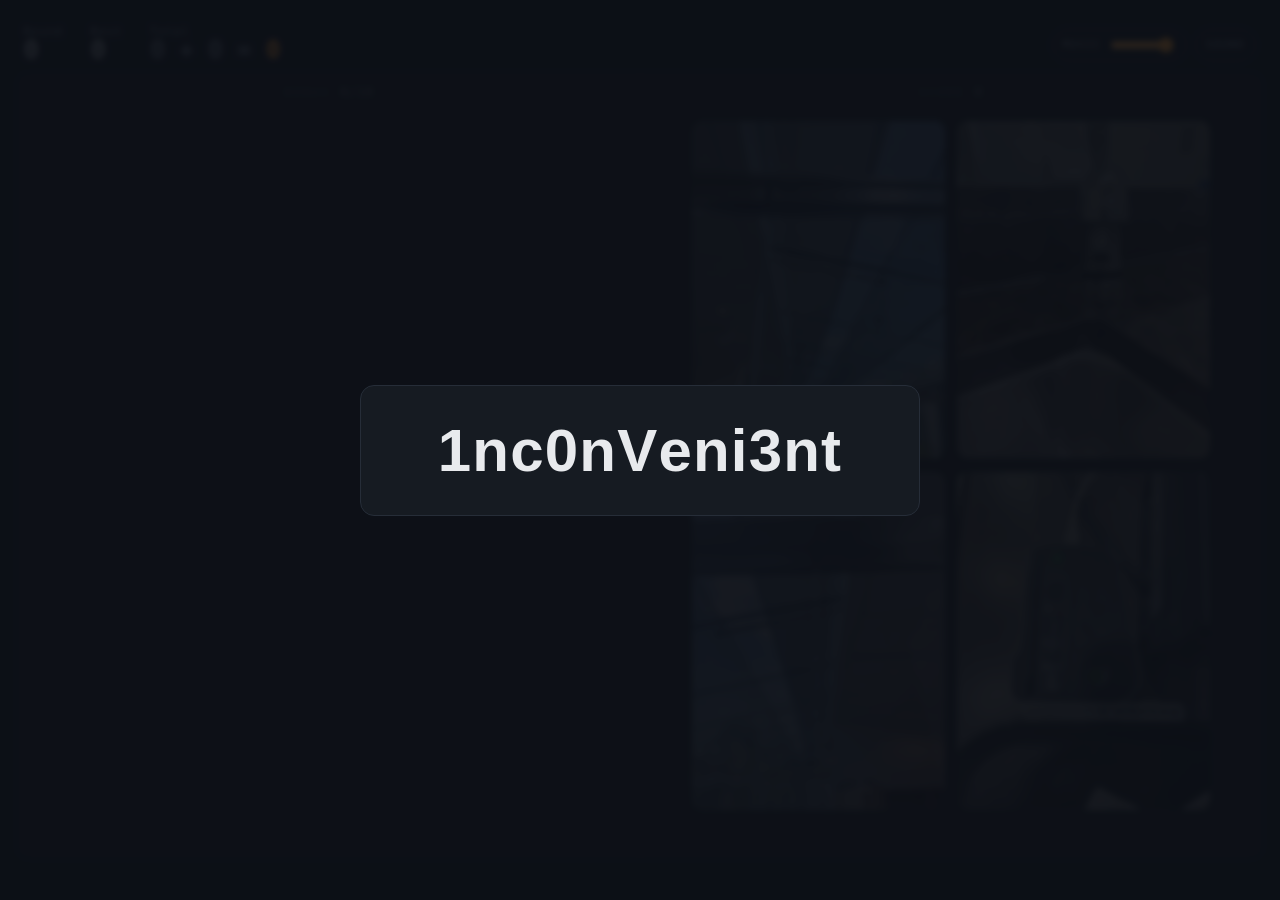
==== index.html @ 1df64519 "Total spells out the sum and is bigger; 911 is a toast, not a modal Total now reads "0 + 0 = 0" (big" ====
<!doctype html>
<html lang="en">
<head>
<meta charset="utf-8" />
<meta name="viewport" content="width=device-width, initial-scale=1, viewport-fit=cover" />
<title>1nc0nVeni3nt</title>
<meta name="description" content="A memory game about the everyday obstacles of Janelia Research Campus: doors, soap dispensers, and badge readers. Watch the sequence, repeat it back." />
<link rel="stylesheet" href="styles/main.css?v=__BUILD__" />
<link rel="icon" href="assets/img/favicon.svg" />
</head>
<body>
<div id="app">

  <!-- The placard is deliberately small and at the very top: you have to look up. -->
  <div id="placard" class="hidden">PUSH</div>

  <header id="hud">
    <div class="stat" id="scoreStat"><span class="stat-label" id="scoreLabel">Score</span><span id="score">0</span></div>
    <div class="stat"><span class="stat-label">Round</span><span id="round">0</span></div>
    <div class="stat"><span class="stat-label">Best</span><span id="best">0</span></div>
    <!-- Simon mode only: Score/Bonus live over their own half of the stage
         instead (see .panel-heading below) -- Total is the two added
         together, so it's the one number worth keeping up here, spelled
         out as the actual sum rather than just the result. -->
    <div id="totalStat" class="stat stat-total hidden">
      <span class="stat-label">Total</span>
      <span class="total-equation">
        <span id="totalScore">0</span> + <span id="totalBonus">0</span> = <span id="total">0</span>
      </span>
    </div>
    <div class="badges">
      <span id="modeBadge" class="badge">NORMAL</span>
      <label class="music-vol" title="Background music volume">
        <span class="music-vol-label">MUSIC</span>
        <input id="musicVolume" type="range" min="0" max="1" step="0.05" />
      </label>
      <button id="muteBadge" class="badge" type="button">SOUND</button>
    </div>
  </header>

  <main id="stage" class="blank idle">
    <section class="panel panel-image">
      <img id="stageImage" alt="" src="assets/img/door.svg" />
    </section>
    <section class="panel panel-word">
      <video id="stageWord" playsinline></video>
    </section>

    <!-- Simon mode, left half: a memory-match bonus board, live the whole
         time a run is going, worked with the number pad while push/pull/
         soap/swipe drive Simon on the right half. Rebuilt from scratch on
         every render -- see UI.renderBonusBoard. -->
    <section class="panel panel-bonus">
      <div class="panel-heading">Bonus <span id="bonusHeading" class="panel-heading-value">0/10</span></div>
      <div id="bonusBoard" class="bonus-board"></div>
    </section>

    <!-- Simon mode: all four pads shown at once in a 2x2 block, full
         brightness at rest. A pad brightens either when the game plays it
         back, or when you press its control -- same visual either way.
         Source order is reading order, but placement is set explicitly in
         CSS, so the two can't drift apart. -->
    <section class="panel panel-simon">
      <div class="panel-heading">Score <span id="scoreHeading" class="panel-heading-value">0</span></div>
      <div class="simon-grid">
        <img id="simonPadPush" class="simon-pad simon-pad-push simon-pos-tl" src="assets/img/pushit.jpeg" alt="" />
        <img id="simonPadSoap" class="simon-pad simon-pad-soap simon-pos-tr" src="assets/img/soapit.jpeg" alt="" />
        <img id="simonPadPull" class="simon-pad simon-pad-pull simon-pos-bl" src="assets/img/pullit.jpeg" alt="" />
        <img id="simonPadSwipe" class="simon-pad simon-pad-swipe simon-pos-br" src="assets/img/swipeit.jpeg" alt="" />
      </div>
    </section>

    <!-- Debug mode only: the key this round wants, on the stage where you're
         already looking. -->
    <div id="keyHint" class="hidden">
      <b id="keyHintKey">A</b>
      <span id="keyHintSlot"></span>
    </div>
  </main>

  <div id="timer"><div id="timerFill"></div></div>

  <!-- Debug mode: what each control listens for, what this round wants, and
       what the keyboard/cabinet actually sent. -->
  <div id="debugBar" class="hidden">
    <div id="debugKeys" class="chips"></div>
    <div class="debug-readout">
      <span class="debug-label">expected</span><span id="debugExpected"><span class="dim">--</span></span>
      <span class="debug-label">last key</span><span id="debugLast"><span class="dim">--</span></span>
      <span class="debug-label">cheat</span><span class="dim"><b>Space</b> = whatever's expected; every other key plays normally</span>
    </div>
  </div>

  <!-- Overlays -->
  <div id="titleOverlay" class="overlay">
    <div class="card">
      <!-- The four characters that spell out the number-pad code (1, 0, V=5,
           3) are individually markable so each can turn green/red on its own
           as it's entered, instead of the whole title flashing at once. The
           rest of the word is grouped into "filler" spans so the two can grow
           and shrink against each other -- see the --hint-progress rules in
           main.css and UI.startTitleHint. -->
      <h1 id="titleHeading"><span class="code-digit">1</span><span class="code-filler">nc</span><span class="code-digit">0</span><span class="code-filler">n</span><span class="code-digit">V</span><span class="code-filler">eni</span><span class="code-digit">3</span><span class="code-filler">nt</span></h1>
      <ul class="legend hidden" id="classicLegend">
        <li><b>PUSH IT</b> — the button. Check the placard.</li>
        <li><b>PULL IT</b> — the lever. Check the placard.</li>
        <li><b>SOAP IT</b> — wave. Then wave again. And again.</li>
        <li><b>SWIPE IT</b> — the card slot. Any way round.</li>
        <li><b>TAP IT</b> — face up or face down, as pictured.</li>
      </ul>
      <div class="row">
        <button id="startBtn" class="primary" type="button">START</button>
        <button id="newTeamBtn" type="button">New team</button>
        <button id="hardBtn" type="button" class="hidden">Hard mode: <span id="hardToggle">OFF</span></button>
        <button id="scoresBtn" type="button">High scores</button>
        <button id="remapBtn" type="button">Controls</button>
        <button id="classicBtn" type="button">Classic mode: <span id="classicToggle">OFF</span></button>
      </div>
      <p class="hint">
        <b>M</b> mute · <b>Esc</b> quit a run
      </p>
      <p class="hint hidden" id="classicHint">
        <b>H</b> hard mode<br />
        Hard mode: after a few rounds the <i>word</i> starts lying. The picture and the placard never do.
      </p>
    </div>
  </div>

  <div id="overOverlay" class="overlay hidden">
    <div class="card">
      <!-- Reworded per mode in ui.showGameOver: the door joke only lands in
           classic, where you were actually trying to get through one. -->
      <h2 id="overHeading">OUT OF SEQUENCE</h2>
      <p id="overReason" class="reason"></p>
      <p class="bigscore"><span id="overScore">0</span></p>
      <p class="tagline" id="overPlace"></p>
      <p class="tagline" id="overBestLine">Best (<span id="overMode">normal</span>): <span id="overBest">0</span></p>

      <!-- Simon only: the round you died on, step by step, against what you
           actually pressed. Filled in by ui.renderSequenceRecap. -->
      <div id="overSequence" class="seq hidden"></div>

      <form id="entryRow" class="entry hidden" autocomplete="off">
        <label for="initials">NEW HIGH SCORE</label>
        <input id="initials" maxlength="3" spellcheck="false" autocapitalize="characters" placeholder="AAA" />
        <button id="saveScoreBtn" class="primary" type="submit">SAVE</button>
      </form>

      <div id="overBoard" class="board-wrap"></div>

      <div class="row">
        <button id="againBtn" class="primary" type="button">GO AGAIN</button>
        <button id="overNewTeamBtn" type="button">New team</button>
        <button id="menuBtn" type="button">Menu</button>
      </div>
      <p class="hint">"Go again" keeps the bonus meter running. "New team" resets it.</p>
    </div>
  </div>

  <div id="scoresOverlay" class="overlay hidden">
    <div class="card">
      <h2>HIGH SCORES</h2>
      <div class="row tabs">
        <button id="tabSimon" type="button" class="tab">SIMON</button>
        <button id="tabNormal" type="button" class="tab">NORMAL</button>
        <button id="tabHard" type="button" class="tab">HARD</button>
      </div>
      <div id="scoresBoard" class="board-wrap"></div>
      <p id="scoresStats" class="tagline"></p>
      <div class="row">
        <button id="scoresDoneBtn" class="primary" type="button">DONE</button>
        <button id="scoresClearBtn" type="button">Clear scores</button>
      </div>
    </div>
  </div>

  <div id="remapOverlay" class="overlay hidden">
    <div class="card">
      <h2>CONTROLS</h2>
      <p class="tagline">Click a control, then press the key it should listen for.<br />
        The cabinet sends these as a USB keyboard — see HARDWARE.md.</p>
      <div id="bindingList" class="bindings"></div>
      <div class="row">
        <button id="remapDoneBtn" class="primary" type="button">DONE</button>
        <button id="remapResetBtn" type="button">Reset to defaults</button>
      </div>
    </div>
  </div>

  <!-- Dial 911 on the number pad at any point: a brief, self-dismissing
       popup with the title code -- for whoever's running the cabinet, not
       meant to be found by players. Not a modal: no Done button, doesn't
       block anything underneath, just fades on its own -- see
       UI.showAnswerToast. The bonus board gets its own answer at the same
       time: dialing 911 also flips every card face-up for a second (see
       BonusGame.peekAll), so there's nothing to show here for that part. -->
  <div id="answerToast" class="answer-toast hidden"></div>

</div>
<!-- Cache-busting. GitHub Pages serves every file with max-age=600, and a
     reload only revalidates the document itself -- so without this you can end
     up running a fresh index.html against ten-minute-old JS, which reads as the
     game randomly misbehaving rather than as a stale cache. The deploy workflow
     rewrites __BUILD__ with the commit SHA; locally it stays literal, which is
     a perfectly good constant.

     Import maps don't apply to a module script's own src, so the entry point
     carries its version directly and the map covers everything it pulls in.
     Adding a module to src/ means adding a line here too -- one that's missed
     just doesn't get busted, it doesn't break. -->
<script type="importmap">
{
  "imports": {
    "./src/actions.js": "./src/actions.js?v=__BUILD__",
    "./src/audio.js": "./src/audio.js?v=__BUILD__",
    "./src/config.js": "./src/config.js?v=__BUILD__",
    "./src/game.js": "./src/game.js?v=__BUILD__",
    "./src/input.js": "./src/input.js?v=__BUILD__",
    "./src/scores.js": "./src/scores.js?v=__BUILD__",
    "./src/simon.js": "./src/simon.js?v=__BUILD__",
    "./src/state.js": "./src/state.js?v=__BUILD__",
    "./src/ui.js": "./src/ui.js?v=__BUILD__"
  }
}
</script>
<script type="module" src="src/main.js?v=__BUILD__"></script>
</body>
</html>
---- styles/main.css ----
:root {
  --bg: #0d1117;
  --bg-panel: #161b22;
  --line: #262d38;
  --text: #e8eaed;
  --dim: #8b95a5;
  --accent: #ff9e2c;      /* the colour of a badge reader saying no */
  --good: #3fd67a;
  --bad: #ff4d4d;
  --deny: #ffd23f;
  /* One per Simon pad, shared by the lit pad and the game-over recap chips. */
  --pad-push: #1fae57;
  --pad-pull: #d64545;
  --pad-soap: #d9b62a;
  --pad-swipe: #2f6fd6;
  --font: "Helvetica Neue", Helvetica, Arial, sans-serif;
  --mono: ui-monospace, SFMono-Regular, Menlo, monospace;
}

* { box-sizing: border-box; }

html, body {
  margin: 0;
  height: 100%;
  background: var(--bg);
  color: var(--text);
  font-family: var(--font);
  overflow: hidden;
  -webkit-user-select: none;
  user-select: none;
}

#app {
  position: relative;
  display: flex;
  flex-direction: column;
  height: 100dvh;
}

/* ---- the placard you have to look up at ---- */
#placard {
  position: absolute;
  top: 4px;
  left: 50%;
  transform: translateX(-50%);
  z-index: 5;
  font-family: var(--mono);
  font-size: 13px;
  letter-spacing: 0.28em;
  padding: 2px 10px;
  color: #cfd6e0;
  background: #2b323d;
  border: 1px solid #3b4451;
  border-radius: 2px;
  box-shadow: 0 1px 0 #000;
}

#hud {
  display: flex;
  flex-wrap: wrap;
  align-items: center;
  gap: 28px;
  padding: 26px 24px 10px;
  font-family: var(--mono);
}

.stat { display: flex; flex-direction: column; line-height: 1.1; }
.stat-label { font-size: 10px; letter-spacing: 0.18em; color: var(--dim); }
.stat span:last-child { font-size: 24px; font-variant-numeric: tabular-nums; }

/* Total spelled out as the actual sum, not just the result -- and bigger
   than the other stats, since it's the one number that matters across
   both halves of the screen. */
.stat-total .total-equation {
  font-size: 30px;
  font-variant-numeric: tabular-nums;
  color: var(--dim);
}
.stat-total .total-equation #total {
  color: var(--accent);
  font-weight: 700;
}

.badges { margin-left: auto; display: flex; gap: 8px; }
.badge {
  font-family: var(--mono);
  font-size: 10px;
  letter-spacing: 0.18em;
  padding: 5px 10px;
  border: 1px solid var(--line);
  border-radius: 999px;
  color: var(--dim);
  background: transparent;
  cursor: pointer;
}
.badge.hard { color: var(--accent); border-color: var(--accent); }
.badge.off { opacity: 0.45; }

.music-vol {
  display: flex;
  align-items: center;
  gap: 6px;
  padding: 5px 10px;
  border: 1px solid var(--line);
  border-radius: 999px;
}
.music-vol-label {
  font-family: var(--mono);
  font-size: 10px;
  letter-spacing: 0.18em;
  color: var(--dim);
}
.music-vol input[type="range"] {
  width: 64px;
  accent-color: var(--accent);
  cursor: pointer;
}

/* ---- stage ---- */
#stage {
  position: relative;   /* anchors the debug key hint */
  flex: 1;
  min-height: 0;   /* let the stage shrink instead of overflowing the viewport */
  display: grid;
  grid-template-columns: 1fr 1fr;
  grid-template-rows: minmax(0, 1fr);
  gap: 2px;
  margin: 0 18px;
  background: var(--line);
  border: 1px solid var(--line);
  border-radius: 10px;
  overflow: hidden;
  transition: box-shadow 120ms ease;
}

.panel {
  background: var(--bg-panel);
  /* flex, not grid: a percentage height on the image needs a definite
     containing block, and an auto-sized grid row isn't one. */
  display: flex;
  align-items: center;
  justify-content: center;
  padding: 18px;
  min-height: 0;
  overflow: hidden;
}

#stageImage {
  max-width: 100%;
  max-height: 100%;
  width: auto;
  height: auto;
  object-fit: contain;
}

#stageWord {
  max-width: 100%;
  max-height: 100%;
  width: auto;
  height: auto;
  object-fit: contain;
}

#stage.blank #stageImage { opacity: 0.08; }
#stage.blank #stageWord { opacity: 0.08; }
#stage.idle { opacity: 0.35; }

#stage.flash-good { box-shadow: inset 0 0 0 3px var(--good); }
#stage.flash-bad { box-shadow: inset 0 0 0 3px var(--bad); }
#stage.flash-deny { box-shadow: inset 0 0 0 3px var(--deny); }
#stage.flash-nothing { animation: nudge 220ms ease; }

/* ---- simon mode: bonus board on the left, pads on the right ---- */
#stage.simon-mode { grid-template-columns: 1fr 1fr; }
#stage.simon-mode .panel-image,
#stage.simon-mode .panel-word { display: none; }
#stage:not(.simon-mode) .panel-simon,
#stage:not(.simon-mode) .panel-bonus { display: none; }

/* Which half is which: the live Score comes from Simon on the right, the
   live Bonus count from the cards on the left -- each shown right in its
   own heading instead of the top HUD. Total, still up in the HUD, is just
   the two of them added together (see UI.setHud). */
#stage.simon-mode .panel-bonus,
#stage.simon-mode .panel-simon {
  position: relative;
}
.panel-heading {
  position: absolute;
  top: 10px;
  left: 50%;
  transform: translateX(-50%);
  font-family: var(--mono);
  font-size: 11px;
  letter-spacing: 0.24em;
  text-transform: uppercase;
  color: var(--dim);
  white-space: nowrap;
}
.panel-heading-value {
  color: var(--text);
  font-size: 13px;
  font-variant-numeric: tabular-nums;
  letter-spacing: 0.04em;
}

/* Room for a lit pad's ring and glow to spill past the block's edge: all four
   pads sit flush against it, and anything clipping here slices the ring (and
   the photo under it) off. */
#stage.simon-mode .panel-simon {
  padding: 46px;
  /* So the grid below can size itself off this panel's own box (cqw/cqh). */
  container-type: size;
}

.simon-grid {
  /* 3:4 portrait overall, because that's what a 2x2 of 3:4 pad photos wants --
     the cells then match the images and nothing letterboxes. --w is the widest
     this can be while still fitting the panel both ways: capped by the panel's
     width, by 3/4 of its height (so the derived height still fits), and by an
     absolute ceiling so it doesn't get silly on a big screen. */
  --w: min(100cqw, 75cqh, 560px);
  width: var(--w);
  height: calc(var(--w) * 4 / 3);
  margin: auto;
  display: grid;
  grid-template-columns: 1fr 1fr;
  grid-template-rows: 1fr 1fr;
  gap: 12px;
  /* Deliberately no overflow: hidden -- .simon-pad's min-width/min-height: 0
     below is what keeps the tracks from overflowing, and clipping here would
     cut the glow and the scaled-up lit pad off at the edges. */
}

/* Placement is explicit rather than source-order, so re-ordering the markup
   can't silently move a pad. */
.simon-pos-tl { grid-column: 1; grid-row: 1; }
.simon-pos-tr { grid-column: 2; grid-row: 1; }
.simon-pos-bl { grid-column: 1; grid-row: 2; }
.simon-pos-br { grid-column: 2; grid-row: 2; }

.simon-pad {
  /* Grid items default to a min size based on their content -- for an <img>
     that's its intrinsic aspect ratio, which can push the 1fr tracks wider
     than the container and overflow it. Force them down to 0 so the tracks
     actually shrink to fit instead. */
  min-width: 0;
  min-height: 0;
  width: 100%;
  height: 100%;
  object-fit: contain;
  background: var(--bg-panel);
  border-radius: 12px;
  box-shadow: inset 0 0 0 2px var(--line);
  transition: box-shadow 140ms ease, transform 140ms ease;
}

/* Pads aren't dimmed at rest -- whose turn it is shows as a glowing edge
   instead, lit either by the game's own playback or by your press, same
   look either way, so there's no visual "gotcha" between the two. */
.simon-pad.active {
  transform: scale(1.05);
}

/* One pulse per press. Playback gets its gaps between steps for free, but
   presses can land back to back on the same pad, and a class that's already
   set doesn't re-transition -- so the second press has to be an animation
   that restarts, or it looks like the press was dropped. */
.simon-pad.hit {
  animation: padHit 190ms ease-out;
}

@keyframes padHit {
  0%   { transform: scale(0.93); filter: brightness(1.75); }
  55%  { transform: scale(1.08); filter: brightness(1.25); }
  100% { transform: scale(1.05); filter: brightness(1); }
}
.simon-pad-push.active { box-shadow: 0 0 0 4px var(--pad-push), 0 0 30px 6px rgba(31, 174, 87, 0.5); }
.simon-pad-pull.active { box-shadow: 0 0 0 4px var(--pad-pull), 0 0 30px 6px rgba(214, 69, 69, 0.5); }
.simon-pad-soap.active { box-shadow: 0 0 0 4px var(--pad-soap), 0 0 30px 6px rgba(217, 182, 42, 0.5); }
.simon-pad-swipe.active { box-shadow: 0 0 0 4px var(--pad-swipe), 0 0 30px 6px rgba(47, 111, 214, 0.5); }

/* ---- bonus board: a memory-match minigame, live in the left half ---- */
#stage.simon-mode .panel-bonus {
  padding: 30px;
  container-type: size;
}

.bonus-board {
  --bonus-size: 2;
  width: min(100cqw, 100cqh);
  height: min(100cqw, 100cqh);
  margin: auto;
  display: grid;
  /* A leading row/column for the row/column headers you actually dial --
     cards themselves carry no address, see BonusGame.handleKey. */
  grid-template-columns: minmax(16px, 0.5fr) repeat(var(--bonus-size), 1fr);
  grid-template-rows: minmax(16px, 0.5fr) repeat(var(--bonus-size), 1fr);
  gap: 6px 10px;
}

.bonus-header {
  display: grid;
  place-items: center;
  font-family: var(--mono);
  font-size: clamp(11px, 3.5cqw, 17px);
  color: var(--dim);
  letter-spacing: 0.06em;
}

/* Round 1: no headers, no captions -- just the 2x2 of cards. You dial 0-3
   and work out which is which by watching what flips. */
.bonus-board.bonus-board-flat {
  grid-template-columns: repeat(var(--bonus-size), 1fr);
  grid-template-rows: repeat(var(--bonus-size), 1fr);
}

.bonus-card {
  perspective: 700px;
  /* A real card's proportions, centered in its (roughly square) grid cell --
     wider "tiles" would read as tiles, not cards. */
  aspect-ratio: 2.5 / 3.5;
  justify-self: center;
  align-self: stretch;
  height: 100%;
}

.bonus-card-inner {
  position: relative;
  width: 100%;
  height: 100%;
  transition: transform 420ms cubic-bezier(0.4, 0.1, 0.2, 1), opacity 240ms ease;
  transform-style: preserve-3d;
}

.bonus-card.flipped .bonus-card-inner { transform: rotateY(180deg); }

/* A confirmed match: hold the flipped face for a beat (see resultHoldMs),
   then fade the whole card out rather than reflowing the grid around it. */
.bonus-card.matched .bonus-card-inner {
  transition: transform 420ms cubic-bezier(0.4, 0.1, 0.2, 1), opacity 400ms ease 1200ms;
  opacity: 0;
}

.bonus-card-face,
.bonus-card-back {
  position: absolute;
  inset: 0;
  display: grid;
  place-items: center;
  backface-visibility: hidden;
  border-radius: 8px;
  font-family: var(--mono);
  box-shadow: 0 2px 5px rgba(0, 0, 0, 0.4);
}

/* A real card back: a bordered frame over a diamond lattice, in the app's
   own palette -- reads as "a card lying face down", not a tile with a
   label on it. Nothing about it hints at what's underneath or which one
   it is; see the cards-never-carry-their-address note up top. */
.bonus-card-back {
  background:
    repeating-linear-gradient(45deg, var(--line) 0 3px, transparent 3px 10px),
    repeating-linear-gradient(-45deg, var(--line) 0 3px, transparent 3px 10px),
    var(--bg-panel);
  box-shadow:
    inset 0 0 0 2px var(--accent),
    inset 0 0 0 6px var(--bg-panel),
    0 2px 5px rgba(0, 0, 0, 0.4);
}

.bonus-card-face {
  background: var(--bg-panel);
  box-shadow: inset 0 0 0 2px var(--line), 0 2px 5px rgba(0, 0, 0, 0.4);
  font-size: clamp(16px, 6cqw, 34px);
  color: var(--accent);
  transform: rotateY(180deg);
}

/* Faint distractor character in the corner, like a card's index -- unrelated
   to this card's own match content (see BonusGame.newRound). Purely noise;
   round 1's shapes get no decoy at all, just the plain back above. */
.decoy {
  position: absolute;
  top: 8px;
  left: 10px;
  font-size: clamp(10px, 3.2cqw, 20px);
  font-family: var(--mono);
  color: var(--text);
  opacity: 0.4;
}

@keyframes nudge {
  0%, 100% { transform: translateX(0); }
  25% { transform: translateX(-6px); }
  75% { transform: translateX(6px); }
}

/* ---- debug: the key to press, on the stage ---- */
#keyHint {
  position: absolute;
  left: 50%;
  bottom: 14px;
  transform: translateX(-50%);
  display: flex;
  align-items: center;
  gap: 10px;
  padding: 8px 12px;
  background: rgba(13, 17, 23, 0.82);
  border: 1px solid var(--line);
  border-radius: 10px;
  font-family: var(--mono);
  pointer-events: none;
}

#keyHintKey {
  display: grid;
  place-items: center;
  min-width: 38px;
  height: 38px;
  padding: 0 8px;
  font-size: 20px;
  color: #16181d;
  background: var(--accent);
  border-radius: 7px;
  box-shadow: 0 2px 0 #a1631a;
}
#keyHintKey.wide { font-size: 13px; letter-spacing: 0.06em; }

#keyHintSlot { font-size: 11px; color: var(--dim); letter-spacing: 0.08em; }
#keyHintSlot .ok { color: var(--good); }

/* ---- timer ---- */
#timer {
  height: 10px;
  margin: 12px 18px 20px;
  background: var(--bg-panel);
  border-radius: 999px;
  overflow: hidden;
}
#timerFill {
  height: 100%;
  width: 0%;
  background: var(--accent);
  border-radius: 999px;
}
#timerFill.critical { background: var(--bad); }

/* Simon puts no clock on your answer, so the bar has nothing to say. Hidden
   rather than removed, to keep the layout identical between the two modes. */
#stage.simon-mode + #timer { visibility: hidden; }

/* ---- game over: the round you died on vs. what you pressed ---- */
.seq {
  display: grid;
  grid-template-columns: auto repeat(var(--steps), minmax(0, auto));
  gap: 4px;
  align-items: center;
  justify-content: start;
  margin: 14px 0 2px;
  padding-bottom: 4px;
  overflow-x: auto;           /* long runs scroll rather than stretch the card */
}

.seq-label {
  font-size: 10px;
  letter-spacing: 0.1em;
  color: var(--dim);
  text-align: right;
  padding-right: 8px;
}

.seq-cell {
  font-family: var(--mono);
  font-size: 10px;
  letter-spacing: 0.04em;
  text-align: center;
  padding: 4px 5px;
  border: 1px solid var(--line);
  border-radius: 5px;
  color: var(--dim);
}

.seq-push  { border-color: var(--pad-push);  color: var(--pad-push); }
.seq-pull  { border-color: var(--pad-pull);  color: var(--pad-pull); }
.seq-soap  { border-color: var(--pad-soap);  color: var(--pad-soap); }
.seq-swipe { border-color: var(--pad-swipe); color: var(--pad-swipe); }

/* The step where the two rows part company. */
.seq-cell.bad { box-shadow: 0 0 0 2px var(--bad); }

/* A step you never got to. */
.seq-none { border-style: dashed; border-color: var(--line); }

/* ---- high score board ---- */
.board-wrap { margin: 4px 0 18px; }

.board {
  width: 100%;
  border-collapse: collapse;
  font-family: var(--mono);
  font-size: 13px;
}
.board td {
  padding: 6px 8px;
  border-bottom: 1px solid var(--line);
}
.board tr:last-child td { border-bottom: 0; }
.board .rank { width: 2.5em; color: var(--dim); text-align: right; }
.board .who { letter-spacing: 0.22em; }
.board .pts { text-align: right; font-variant-numeric: tabular-nums; font-size: 15px; }
.board .when { width: 6em; white-space: nowrap; text-align: right; color: var(--dim); font-size: 11px; }
.board tr.new td { background: rgba(255, 158, 44, 0.12); color: var(--accent); }
.board tr.new .rank, .board tr.new .when { color: var(--accent); }
.board-empty { color: var(--dim); font-size: 13px; margin: 14px 0; }

.entry {
  display: flex;
  flex-wrap: wrap;
  align-items: center;
  justify-content: center;
  gap: 10px;
  margin: 14px 0 4px;
}
.entry label {
  font-family: var(--mono);
  font-size: 10px;
  letter-spacing: 0.18em;
  color: var(--accent);
}
#initials {
  width: 5.5em;
  padding: 10px 12px;
  font-family: var(--mono);
  font-size: 20px;
  letter-spacing: 0.28em;
  text-align: center;
  text-transform: uppercase;
  color: var(--text);
  background: #1a2029;
  border: 1px solid var(--accent);
  border-radius: 8px;
}
#initials:focus { outline: 2px solid var(--accent); outline-offset: 1px; }

.tab { opacity: 0.5; }
.tab.on { opacity: 1; border-color: var(--accent); color: var(--accent); }
.tabs { margin-bottom: 14px; }
button.danger { background: var(--bad); border-color: var(--bad); color: #16181d; font-weight: 700; }
.accent { color: var(--accent); }

/* ---- debug bar ---- */
#debugBar {
  margin: 0 18px 16px;
  padding: 10px 12px;
  background: var(--bg-panel);
  border: 1px solid var(--line);
  border-radius: 10px;
  font-family: var(--mono);
  font-size: 11px;
}

.chips { display: flex; flex-wrap: wrap; gap: 6px; }
.chip {
  display: flex;
  align-items: baseline;
  gap: 7px;
  padding: 5px 9px;
  border: 1px solid var(--line);
  border-radius: 6px;
  background: #1a2029;
  transition: background 90ms ease, border-color 90ms ease;
}
.chip b { color: var(--accent); font-size: 13px; }
.chip span { color: var(--dim); letter-spacing: 0.1em; }
.chip.hit { background: var(--accent); border-color: var(--accent); }
.chip.hit b, .chip.hit span { color: #16181d; }

.debug-readout {
  display: flex;
  flex-wrap: wrap;
  align-items: baseline;
  gap: 8px 10px;
  margin-top: 10px;
  padding-top: 9px;
  border-top: 1px solid var(--line);
}
.debug-label {
  color: var(--dim);
  letter-spacing: 0.16em;
  text-transform: uppercase;
  font-size: 9px;
}
.debug-readout b { color: var(--accent); font-size: 13px; }
.debug-readout .dim { color: #5c6672; }
.debug-readout .ok { color: var(--good); }
.debug-readout .no { color: var(--bad); }
#debugExpected { margin-right: 14px; }

/* ---- overlays ---- */
.hidden { display: none !important; }

.overlay {
  position: absolute;
  inset: 0;
  display: grid;
  place-items: center;
  background: rgba(13, 17, 23, 0.88);
  backdrop-filter: blur(3px);
  z-index: 10;
  padding: 20px;
}
.overlay.hidden { display: none; }

.card {
  width: min(560px, 100%);
  max-height: 100%;
  overflow-y: auto;
  background: var(--bg-panel);
  border: 1px solid var(--line);
  border-radius: 14px;
  padding: 30px 32px;
  text-align: center;
}

h1 { margin: 0; font-size: clamp(34px, 8vw, 60px); letter-spacing: 0.02em; }

/* Title-screen number-pad code: each of the four marked characters turns
   green as it's entered correctly and stays that way. You're in once all
   four are green at once. */
.code-digit {
  display: inline-block;
  transition: color 150ms ease;
  /* A minute of nobody touching the title, then over the following minute
     the code digits grow to 1.5x and the rest of the word shrinks to 0.5x --
     --hint-progress ramps 0 -> 1 across that second minute (see
     UI.startTitleHint), an increasingly obvious nudge toward what to dial. */
  transform: scale(calc(1 + 0.5 * var(--hint-progress, 0)));
}
.code-digit.code-good { color: var(--good); }
.code-filler {
  display: inline-block;
  transform: scale(calc(1 - 0.5 * var(--hint-progress, 0)));
  /* Fades out alongside the shrink, so the code digits aren't just bigger
     but visibly the only thing left worth reading. */
  opacity: calc(1 - 0.7 * var(--hint-progress, 0));
}
.code-filler.code-good { color: var(--good); }

/* The "wrong" cue, shared by a wrong digit and by pressing a control
   (push/pull/soap/swipe/tap) instead of dialing the code: the whole card
   shakes and the title word turns solid red for the beat, overriding
   whatever digits were green rather than singling one out. */
@keyframes titleWrongShake {
  10%, 90% { transform: translateX(-1px); }
  20%, 80% { transform: translateX(2px); }
  30%, 50%, 70% { transform: translateX(-4px); }
  40%, 60% { transform: translateX(4px); }
}
#titleOverlay .card.wrong-shake { animation: titleWrongShake 500ms ease; }
#titleOverlay .card.wrong-shake #titleHeading,
#titleOverlay .card.wrong-shake #titleHeading .code-digit { color: var(--bad); }

/* Getting the code right: a pair of doors sweeping open over whatever's
   about to appear underneath, right as the game itself starts there. Purely
   cosmetic -- a temporary full-screen element UI.playDoorOpen() adds and
   removes itself, not tied to the title/stage overlay machinery at all. */
.door-open {
  position: fixed;
  inset: 0;
  z-index: 20;
  display: flex;
  overflow: hidden;
  pointer-events: none;
}
.door-panel {
  flex: 1;
  background: var(--bg);
  transition: transform 600ms cubic-bezier(0.65, 0, 0.35, 1);
}
.door-panel-left { border-right: 2px solid var(--line); }
.door-panel-right { border-left: 2px solid var(--line); }
.door-open.opening .door-panel-left { transform: translateX(-100%); }
.door-open.opening .door-panel-right { transform: translateX(100%); }

/* The 911 popup: a brief, self-dismissing card -- see UI.showAnswerToast.
   Floats above everything, blocks nothing underneath it. */
.answer-toast {
  position: fixed;
  top: 22px;
  left: 50%;
  transform: translateX(-50%);
  z-index: 30;
  padding: 12px 28px;
  background: rgba(13, 17, 23, 0.94);
  border: 1px solid var(--accent);
  border-radius: 10px;
  text-align: center;
  pointer-events: none;
  box-shadow: 0 8px 24px rgba(0, 0, 0, 0.5);
}
.answer-toast-label {
  display: block;
  font-family: var(--mono);
  font-size: 10px;
  letter-spacing: 0.2em;
  text-transform: uppercase;
  color: var(--dim);
  margin-bottom: 4px;
}
.answer-toast-value {
  display: block;
  font-family: var(--mono);
  font-size: 36px;
  font-weight: 700;
  letter-spacing: 0.1em;
  color: var(--accent);
  font-variant-numeric: tabular-nums;
}

h2 { margin: 0 0 6px; font-size: 26px; letter-spacing: 0.08em; }
.tagline { color: var(--dim); margin: 8px 0 18px; font-size: 14px; }
.reason { color: var(--accent); margin: 4px 0 10px; font-size: 15px; }
.bigscore { font-size: 64px; font-weight: 800; margin: 0; font-variant-numeric: tabular-nums; }

.legend {
  list-style: none;
  margin: 0 0 20px;
  padding: 0;
  text-align: left;
  font-size: 13px;
  color: var(--dim);
  line-height: 1.9;
}
.legend b { color: var(--text); }

.row { display: flex; flex-wrap: wrap; gap: 10px; justify-content: center; }

/* Outside debug mode, the title screen gives no indication of how to
   proceed at all -- no buttons, no key hints, no classic-mode legend. The
   number-pad code is meant to be worked out, not read off a button. Body
   gets .debug-mode alongside ui.setDebug(), toggled from main.js. */
#titleOverlay .row,
#titleOverlay > .card > .hint,
#titleOverlay .legend {
  display: none;
}
body.debug-mode #titleOverlay .row { display: flex; }
body.debug-mode #titleOverlay > .card > .hint { display: block; }
body.debug-mode #titleOverlay .legend { display: block; }

button {
  font-family: var(--mono);
  font-size: 12px;
  letter-spacing: 0.14em;
  padding: 12px 18px;
  color: var(--text);
  background: #1e2530;
  border: 1px solid var(--line);
  border-radius: 8px;
  cursor: pointer;
}
button:hover { border-color: var(--dim); }
button.primary { background: var(--accent); color: #16181d; border-color: var(--accent); font-weight: 700; }
#hardToggle.on { color: var(--accent); }

.hint { color: var(--dim); font-size: 12px; line-height: 1.7; margin: 18px 0 0; }
.hint b { color: var(--text); font-family: var(--mono); }

.bindings { display: grid; gap: 6px; margin-bottom: 20px; }
.binding {
  display: flex;
  justify-content: space-between;
  align-items: center;
  width: 100%;
  text-align: left;
  letter-spacing: 0;
  font-family: var(--font);
  font-size: 14px;
}
.binding-key {
  font-family: var(--mono);
  font-size: 12px;
  color: var(--accent);
  letter-spacing: 0.1em;
}
.binding.capturing { border-color: var(--accent); }
.binding.capturing .binding-key { color: var(--text); }

@media (max-width: 640px) {
  #stage { grid-template-columns: 1fr; grid-template-rows: minmax(0, 1fr) auto; }
  .panel-word { padding: 10px; }
  #hud { gap: 14px; padding: 24px 14px 8px; }
  #debugBar { margin: 0 14px 12px; font-size: 10px; }
  #stage { margin: 0 14px; }
  #timer { margin: 10px 14px 14px; }
  /* No size cap here -- --w already fits the grid to the narrower panel. */
  .simon-grid { gap: 8px; }
  #stage.simon-mode .panel-simon { padding: 26px; }
  #stage.simon-mode { grid-template-columns: 1fr; grid-template-rows: 1fr 1fr; }
  #stage.simon-mode .panel-bonus { padding: 14px; }
}
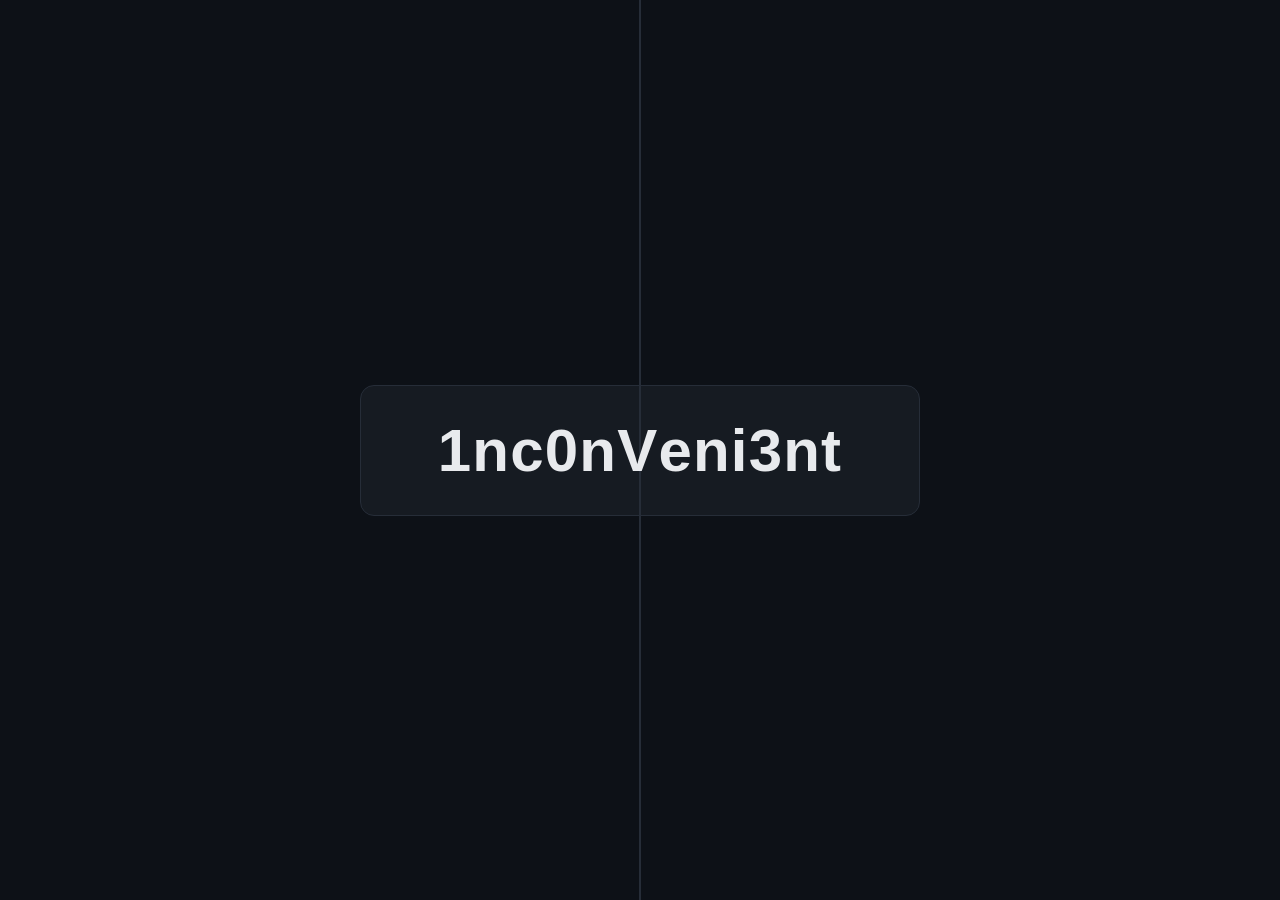
==== commit bb5f4768: "Group everything Simon-related onto the Simon panel; drop the music slider Score, Round, and Best al" ====
--- a/index.html
+++ b/index.html
@@ -14,26 +14,16 @@
   <!-- The placard is deliberately small and at the very top: you have to look up. -->
   <div id="placard" class="hidden">PUSH</div>
 
+  <!-- Simon mode moves Score/Round/Best/Total onto the Simon panel's own
+       heading (see .panel-heading-simon below) -- everything Simon-related
+       lives with Simon. These stay for classic mode, which has no such
+       heading of its own. -->
   <header id="hud">
     <div class="stat" id="scoreStat"><span class="stat-label" id="scoreLabel">Score</span><span id="score">0</span></div>
-    <div class="stat"><span class="stat-label">Round</span><span id="round">0</span></div>
-    <div class="stat"><span class="stat-label">Best</span><span id="best">0</span></div>
-    <!-- Simon mode only: Score/Bonus live over their own half of the stage
-         instead (see .panel-heading below) -- Total is the two added
-         together, so it's the one number worth keeping up here, spelled
-         out as the actual sum rather than just the result. -->
-    <div id="totalStat" class="stat stat-total hidden">
-      <span class="stat-label">Total</span>
-      <span class="total-equation">
-        <span id="totalScore">0</span> + <span id="totalBonus">0</span> = <span id="total">0</span>
-      </span>
-    </div>
+    <div class="stat" id="roundStat"><span class="stat-label">Round</span><span id="round">0</span></div>
+    <div class="stat" id="bestStat"><span class="stat-label">Best</span><span id="best">0</span></div>
     <div class="badges">
       <span id="modeBadge" class="badge">NORMAL</span>
-      <label class="music-vol" title="Background music volume">
-        <span class="music-vol-label">MUSIC</span>
-        <input id="musicVolume" type="range" min="0" max="1" step="0.05" />
-      </label>
       <button id="muteBadge" class="badge" type="button">SOUND</button>
     </div>
   </header>
@@ -61,7 +51,23 @@
          Source order is reading order, but placement is set explicitly in
          CSS, so the two can't drift apart. -->
     <section class="panel panel-simon">
-      <div class="panel-heading">Score <span id="scoreHeading" class="panel-heading-value">0</span></div>
+      <div class="panel-heading panel-heading-simon">
+        <div class="panel-heading-stats">
+          Score <span id="scoreHeading" class="panel-heading-value">0</span>
+          <span class="panel-heading-sep">·</span>
+          Round <span id="roundHeading" class="panel-heading-value">0</span>
+          <span class="panel-heading-sep">·</span>
+          Best <span id="bestHeading" class="panel-heading-value">0</span>
+        </div>
+        <!-- Total spelled out as the actual sum, not just the result --
+             Bonus comes from the cards on the left, Score from Simon here
+             on the right, so this is the one line that needs both. -->
+        <div class="panel-heading-total">
+          Bonus <span id="totalBonus" class="panel-heading-value">0</span> +
+          Score <span id="totalScore" class="panel-heading-value">0</span> =
+          Total <span id="total" class="panel-heading-value panel-heading-total-value">0</span>
+        </div>
+      </div>
       <div class="simon-grid">
         <img id="simonPadPush" class="simon-pad simon-pad-push simon-pos-tl" src="assets/img/pushit.jpeg" alt="" />
         <img id="simonPadSoap" class="simon-pad simon-pad-soap simon-pos-tr" src="assets/img/soapit.jpeg" alt="" />
--- a/styles/main.css
+++ b/styles/main.css
@@ -68,19 +68,6 @@
 .stat-label { font-size: 10px; letter-spacing: 0.18em; color: var(--dim); }
 .stat span:last-child { font-size: 24px; font-variant-numeric: tabular-nums; }
 
-/* Total spelled out as the actual sum, not just the result -- and bigger
-   than the other stats, since it's the one number that matters across
-   both halves of the screen. */
-.stat-total .total-equation {
-  font-size: 30px;
-  font-variant-numeric: tabular-nums;
-  color: var(--dim);
-}
-.stat-total .total-equation #total {
-  color: var(--accent);
-  font-weight: 700;
-}
-
 .badges { margin-left: auto; display: flex; gap: 8px; }
 .badge {
   font-family: var(--mono);
@@ -95,26 +82,6 @@
 }
 .badge.hard { color: var(--accent); border-color: var(--accent); }
 .badge.off { opacity: 0.45; }
-
-.music-vol {
-  display: flex;
-  align-items: center;
-  gap: 6px;
-  padding: 5px 10px;
-  border: 1px solid var(--line);
-  border-radius: 999px;
-}
-.music-vol-label {
-  font-family: var(--mono);
-  font-size: 10px;
-  letter-spacing: 0.18em;
-  color: var(--dim);
-}
-.music-vol input[type="range"] {
-  width: 64px;
-  accent-color: var(--accent);
-  cursor: pointer;
-}
 
 /* ---- stage ---- */
 #stage {
@@ -204,11 +171,39 @@
   letter-spacing: 0.04em;
 }
 
+/* The Simon panel's heading carries everything Simon-related -- Score,
+   Round, Best, and (since Total needs both halves) Total too -- stacked
+   as two lines instead of the single-line "Bonus" heading opposite it. */
+.panel-heading-simon {
+  display: flex;
+  flex-direction: column;
+  align-items: center;
+  gap: 6px;
+  white-space: normal;
+}
+.panel-heading-sep { margin: 0 8px; opacity: 0.5; }
+
+/* Total spelled out as the actual sum, not just the result -- and bigger
+   than the Score/Round/Best line above it, since it's the one number that
+   matters across both halves of the screen. */
+.panel-heading-total {
+  font-size: 15px;
+  letter-spacing: 0.08em;
+}
+.panel-heading-total-value {
+  color: var(--accent);
+  font-weight: 700;
+  font-size: 18px;
+}
+
 /* Room for a lit pad's ring and glow to spill past the block's edge: all four
    pads sit flush against it, and anything clipping here slices the ring (and
    the photo under it) off. */
 #stage.simon-mode .panel-simon {
   padding: 46px;
+  /* Extra headroom up top: the heading here carries two lines (Score/
+     Round/Best, then the Total equation), not just one. */
+  padding-top: 76px;
   /* So the grid below can size itself off this panel's own box (cqw/cqh). */
   container-type: size;
 }
@@ -390,6 +385,47 @@
   opacity: 0.4;
 }
 
+/* Round 3: seven blank squares spelling a word that never shows until
+   they're all green -- see UI.renderJanelia. Same visual family as a
+   playing card (rounded, flat color) but square, not a flip-card. */
+.bonus-board.bonus-board-janelia {
+  display: grid;
+  grid-template-columns: repeat(7, minmax(0, 64px));
+  gap: 10px;
+  justify-content: center;
+  align-content: center;
+  height: 100%;
+}
+.janelia-square {
+  aspect-ratio: 1;
+  display: grid;
+  place-items: center;
+  border-radius: 8px;
+  background: var(--bg-panel);
+  box-shadow: inset 0 0 0 2px var(--line);
+  font-family: var(--mono);
+  font-weight: 700;
+  font-size: clamp(14px, 4cqw, 26px);
+  color: var(--text);
+  transition: background 150ms ease, box-shadow 150ms ease;
+}
+.janelia-square.good {
+  background: var(--good);
+  box-shadow: none;
+  color: #08150c;
+}
+
+/* One mistake resets all the progress above and flashes the whole row red,
+   same shake as the title screen's wrong-digit cue -- see
+   BonusGame.handleJaneliaKey/UI.flashJaneliaWrong. */
+.bonus-board.janelia-wrong-shake {
+  animation: titleWrongShake 500ms ease;
+}
+.bonus-board.janelia-wrong-shake .janelia-square {
+  background: var(--bad) !important;
+  box-shadow: none !important;
+}
+
 @keyframes nudge {
   0%, 100% { transform: translateX(0); }
   25% { transform: translateX(-6px); }
@@ -611,6 +647,29 @@
   padding: 20px;
 }
 .overlay.hidden { display: none; }
+
+/* The title screen is a shut door, not a curtain -- fully opaque, no blur
+   letting the Simon layout show through underneath. Nothing behind it is
+   visible until the code is actually dialed in, at which point
+   UI.playDoorOpen() sweeps a literal pair of doors open over it. The
+   vertical seam here just previews that same idea while it's still shut. */
+#titleOverlay {
+  background: var(--bg);
+  backdrop-filter: none;
+}
+#titleOverlay::before {
+  content: '';
+  position: absolute;
+  inset: 0;
+  left: 50%;
+  width: 2px;
+  background: var(--line);
+  transform: translateX(-50%);
+  /* Purely decorative -- being position:absolute would otherwise paint it
+     above the (static) .card, right down its horizontal center, silently
+     eating clicks meant for whatever button happens to sit there. */
+  pointer-events: none;
+}
 
 .card {
   width: min(560px, 100%);
@@ -796,7 +855,7 @@
   #timer { margin: 10px 14px 14px; }
   /* No size cap here -- --w already fits the grid to the narrower panel. */
   .simon-grid { gap: 8px; }
-  #stage.simon-mode .panel-simon { padding: 26px; }
+  #stage.simon-mode .panel-simon { padding: 26px; padding-top: 62px; }
   #stage.simon-mode { grid-template-columns: 1fr; grid-template-rows: 1fr 1fr; }
   #stage.simon-mode .panel-bonus { padding: 14px; }
 }
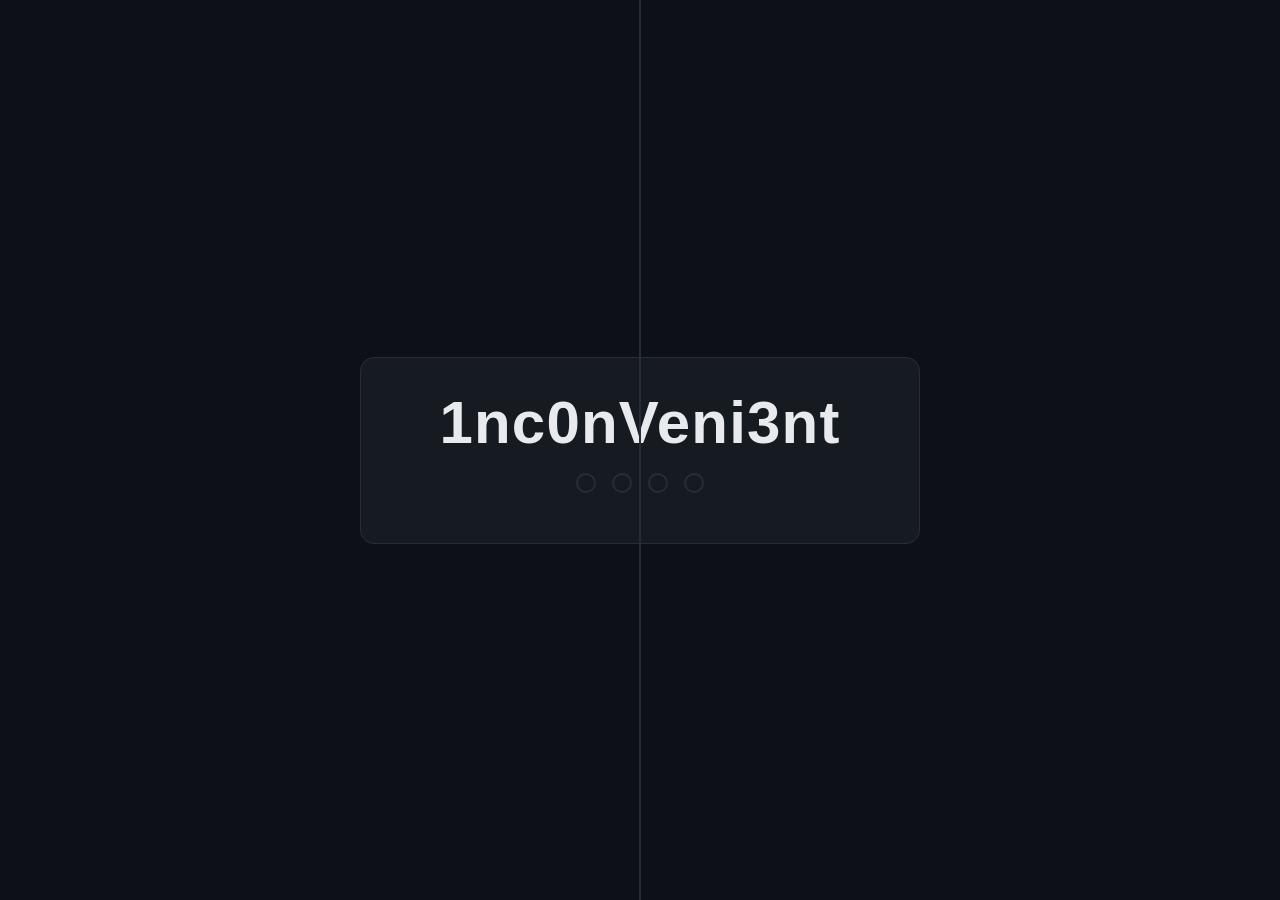
==== commit 8859da51: "Always continue from your best run; recolor Simon pads; move the title code off the title text - Gam" ====
--- a/index.html
+++ b/index.html
@@ -106,7 +106,17 @@
            rest of the word is grouped into "filler" spans so the two can grow
            and shrink against each other -- see the --hint-progress rules in
            main.css and UI.startTitleHint. -->
-      <h1 id="titleHeading"><span class="code-digit">1</span><span class="code-filler">nc</span><span class="code-digit">0</span><span class="code-filler">n</span><span class="code-digit">V</span><span class="code-filler">eni</span><span class="code-digit">3</span><span class="code-filler">nt</span></h1>
+      <h1 id="titleHeading">1nc0nVeni3nt</h1>
+      <!-- The number-pad code is validated one digit at a time, but it's no
+           longer the title text itself that shows progress -- a separate,
+           computery password field does, so the title stays plain no matter
+           what you dial. One dot per digit of TITLE_CODE in main.js. -->
+      <div class="password-field" id="passwordField">
+        <span class="password-dot"></span>
+        <span class="password-dot"></span>
+        <span class="password-dot"></span>
+        <span class="password-dot"></span>
+      </div>
       <ul class="legend hidden" id="classicLegend">
         <li><b>PUSH IT</b> — the button. Check the placard.</li>
         <li><b>PULL IT</b> — the lever. Check the placard.</li>
@@ -116,7 +126,6 @@
       </ul>
       <div class="row">
         <button id="startBtn" class="primary" type="button">START</button>
-        <button id="newTeamBtn" type="button">New team</button>
         <button id="hardBtn" type="button" class="hidden">Hard mode: <span id="hardToggle">OFF</span></button>
         <button id="scoresBtn" type="button">High scores</button>
         <button id="remapBtn" type="button">Controls</button>
@@ -155,11 +164,9 @@
       <div id="overBoard" class="board-wrap"></div>
 
       <div class="row">
-        <button id="againBtn" class="primary" type="button">GO AGAIN</button>
-        <button id="overNewTeamBtn" type="button">New team</button>
         <button id="menuBtn" type="button">Menu</button>
       </div>
-      <p class="hint">"Go again" keeps the bonus meter running. "New team" resets it.</p>
+      <p class="hint">Press anything to go again -- score and bonus carry over.</p>
     </div>
   </div>
 
--- a/styles/main.css
+++ b/styles/main.css
@@ -8,11 +8,14 @@
   --good: #3fd67a;
   --bad: #ff4d4d;
   --deny: #ffd23f;
-  /* One per Simon pad, shared by the lit pad and the game-over recap chips. */
-  --pad-push: #1fae57;
-  --pad-pull: #d64545;
+  /* One per Simon pad, shared by the lit pad and the game-over recap chips.
+     Deliberately nowhere near --good/--bad -- Simon has no per-press
+     correct/wrong cue (only a wrong pad ends the run), so a pad glowing red
+     or green would read as a verdict that isn't actually being given. */
+  --pad-push: #2f6fd6;
+  --pad-pull: #a855f7;
   --pad-soap: #d9b62a;
-  --pad-swipe: #2f6fd6;
+  --pad-swipe: #e0569c;
   --font: "Helvetica Neue", Helvetica, Arial, sans-serif;
   --mono: ui-monospace, SFMono-Regular, Menlo, monospace;
 }
@@ -270,10 +273,10 @@
   55%  { transform: scale(1.08); filter: brightness(1.25); }
   100% { transform: scale(1.05); filter: brightness(1); }
 }
-.simon-pad-push.active { box-shadow: 0 0 0 4px var(--pad-push), 0 0 30px 6px rgba(31, 174, 87, 0.5); }
-.simon-pad-pull.active { box-shadow: 0 0 0 4px var(--pad-pull), 0 0 30px 6px rgba(214, 69, 69, 0.5); }
+.simon-pad-push.active { box-shadow: 0 0 0 4px var(--pad-push), 0 0 30px 6px rgba(47, 111, 214, 0.5); }
+.simon-pad-pull.active { box-shadow: 0 0 0 4px var(--pad-pull), 0 0 30px 6px rgba(168, 85, 247, 0.5); }
 .simon-pad-soap.active { box-shadow: 0 0 0 4px var(--pad-soap), 0 0 30px 6px rgba(217, 182, 42, 0.5); }
-.simon-pad-swipe.active { box-shadow: 0 0 0 4px var(--pad-swipe), 0 0 30px 6px rgba(47, 111, 214, 0.5); }
+.simon-pad-swipe.active { box-shadow: 0 0 0 4px var(--pad-swipe), 0 0 30px 6px rgba(224, 86, 156, 0.5); }
 
 /* ---- bonus board: a memory-match minigame, live in the left half ---- */
 #stage.simon-mode .panel-bonus {
@@ -684,32 +687,39 @@
 
 h1 { margin: 0; font-size: clamp(34px, 8vw, 60px); letter-spacing: 0.02em; }
 
-/* Title-screen number-pad code: each of the four marked characters turns
-   green as it's entered correctly and stays that way. You're in once all
-   four are green at once. */
-.code-digit {
-  display: inline-block;
-  transition: color 150ms ease;
+/* Title-screen number-pad code: progress shows on a separate, computery
+   password field below the title instead of on the title text itself --
+   the title never changes color no matter what you dial. One dot per digit
+   of TITLE_CODE (main.js); a dot fills in green as its digit lands right
+   and stays that way. You're in once all four are green at once. */
+.password-field {
+  display: flex;
+  gap: 16px;
+  justify-content: center;
+  margin: 16px 0 20px;
+}
+.password-dot {
+  width: 20px;
+  height: 20px;
+  border-radius: 50%;
+  border: 2px solid var(--line);
+  background: transparent;
+  transition: background 150ms ease, border-color 150ms ease, transform 150ms ease, box-shadow 150ms ease;
   /* A minute of nobody touching the title, then over the following minute
-     the code digits grow to 1.5x and the rest of the word shrinks to 0.5x --
-     --hint-progress ramps 0 -> 1 across that second minute (see
-     UI.startTitleHint), an increasingly obvious nudge toward what to dial. */
-  transform: scale(calc(1 + 0.5 * var(--hint-progress, 0)));
-}
-.code-digit.code-good { color: var(--good); }
-.code-filler {
-  display: inline-block;
-  transform: scale(calc(1 - 0.5 * var(--hint-progress, 0)));
-  /* Fades out alongside the shrink, so the code digits aren't just bigger
-     but visibly the only thing left worth reading. */
-  opacity: calc(1 - 0.7 * var(--hint-progress, 0));
-}
-.code-filler.code-good { color: var(--good); }
+     the dots gently pulse and glow -- --hint-progress ramps 0 -> 1 across
+     that second minute (see UI.startTitleHint), an increasingly obvious
+     nudge that there's something to dial in here. Accent, not good/bad --
+     a nudge isn't a verdict. */
+  transform: scale(calc(1 + 0.25 * var(--hint-progress, 0)));
+  box-shadow: 0 0 calc(10px * var(--hint-progress, 0)) 2px rgba(255, 158, 44, calc(0.6 * var(--hint-progress, 0)));
+}
+.password-dot.good { background: var(--good); border-color: var(--good); }
 
 /* The "wrong" cue, shared by a wrong digit and by pressing a control
    (push/pull/soap/swipe/tap) instead of dialing the code: the whole card
-   shakes and the title word turns solid red for the beat, overriding
-   whatever digits were green rather than singling one out. */
+   shakes and the password dots turn solid red for the beat, overriding
+   whatever dots were green rather than singling one out -- the title text
+   itself never reacts either way. */
 @keyframes titleWrongShake {
   10%, 90% { transform: translateX(-1px); }
   20%, 80% { transform: translateX(2px); }
@@ -717,8 +727,7 @@
   40%, 60% { transform: translateX(4px); }
 }
 #titleOverlay .card.wrong-shake { animation: titleWrongShake 500ms ease; }
-#titleOverlay .card.wrong-shake #titleHeading,
-#titleOverlay .card.wrong-shake #titleHeading .code-digit { color: var(--bad); }
+#titleOverlay .card.wrong-shake .password-dot { background: var(--bad); border-color: var(--bad); }
 
 /* Getting the code right: a pair of doors sweeping open over whatever's
    about to appear underneath, right as the game itself starts there. Purely
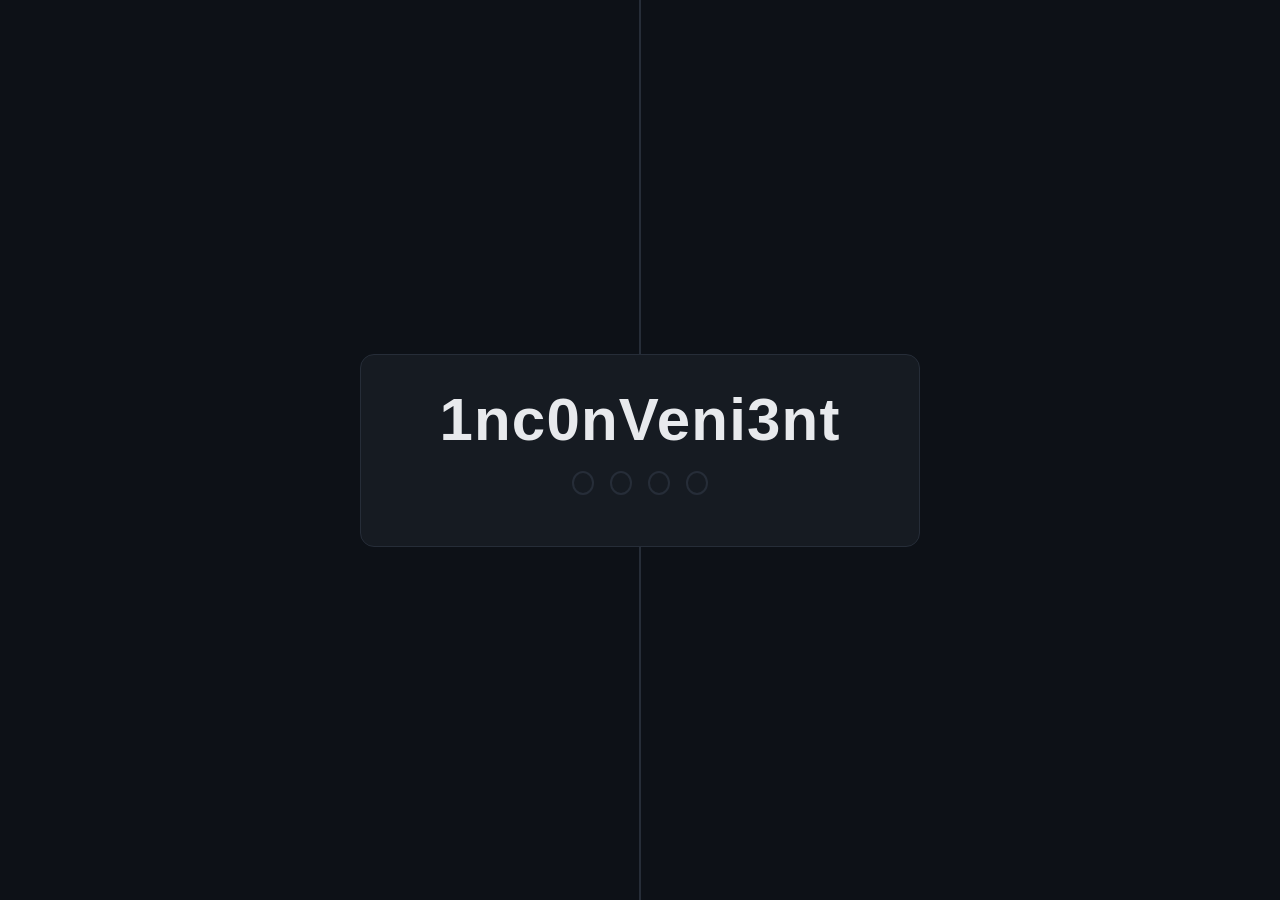
==== commit 1e967a17: "Disable high-score entry for now; only freeze the Simon side on a wrong pad - Removed the "NEW HIGH " ====
--- a/index.html
+++ b/index.html
@@ -74,6 +74,20 @@
         <img id="simonPadPull" class="simon-pad simon-pad-pull simon-pos-bl" src="assets/img/pullit.jpeg" alt="" />
         <img id="simonPadSwipe" class="simon-pad simon-pad-swipe simon-pos-br" src="assets/img/swipeit.jpeg" alt="" />
       </div>
+
+      <!-- A wrong pad only freezes the Simon side -- the bonus board on the
+           left keeps running the whole time (main.js keeps feeding it digits
+           even while this is up), so this covers just the Simon panel
+           instead of the whole stage. Any control/key press goes again;
+           see main.js's handleAction/handleDigit. -->
+      <div id="simonOver" class="simon-over hidden">
+        <h2 id="simonOverHeading">OUT OF SEQUENCE</h2>
+        <p id="simonOverReason" class="reason"></p>
+        <p class="bigscore"><span id="simonOverScore">0</span></p>
+        <p class="tagline">Best: <span id="simonOverBest">0</span></p>
+        <div id="simonOverSequence" class="seq hidden"></div>
+        <p class="hint">Press anything to go again.</p>
+      </div>
     </section>
 
     <!-- Debug mode only: the key this round wants, on the stage where you're
@@ -141,32 +155,23 @@
     </div>
   </div>
 
+  <!-- Classic mode only -- Simon's own game-over view is confined to
+       .panel-simon (see #simonOver above) so the bonus board can keep
+       running underneath; classic has no bonus board, so freezing the
+       whole stage here is fine. -->
   <div id="overOverlay" class="overlay hidden">
     <div class="card">
-      <!-- Reworded per mode in ui.showGameOver: the door joke only lands in
-           classic, where you were actually trying to get through one. -->
-      <h2 id="overHeading">OUT OF SEQUENCE</h2>
+      <h2>YOU DID NOT GET IN</h2>
       <p id="overReason" class="reason"></p>
       <p class="bigscore"><span id="overScore">0</span></p>
-      <p class="tagline" id="overPlace"></p>
-      <p class="tagline" id="overBestLine">Best (<span id="overMode">normal</span>): <span id="overBest">0</span></p>
-
-      <!-- Simon only: the round you died on, step by step, against what you
-           actually pressed. Filled in by ui.renderSequenceRecap. -->
-      <div id="overSequence" class="seq hidden"></div>
-
-      <form id="entryRow" class="entry hidden" autocomplete="off">
-        <label for="initials">NEW HIGH SCORE</label>
-        <input id="initials" maxlength="3" spellcheck="false" autocapitalize="characters" placeholder="AAA" />
-        <button id="saveScoreBtn" class="primary" type="submit">SAVE</button>
-      </form>
+      <p class="tagline">Best (<span id="overMode">normal</span>): <span id="overBest">0</span></p>
 
       <div id="overBoard" class="board-wrap"></div>
 
       <div class="row">
         <button id="menuBtn" type="button">Menu</button>
       </div>
-      <p class="hint">Press anything to go again -- score and bonus carry over.</p>
+      <p class="hint">Press anything to go again.</p>
     </div>
   </div>
 
--- a/styles/main.css
+++ b/styles/main.css
@@ -160,6 +160,10 @@
   top: 10px;
   left: 50%;
   transform: translateX(-50%);
+  /* Above .simon-over (see below), which covers the whole panel including
+     the space behind this heading -- Score/Round/Best/Total should keep
+     reading clearly even while the pads underneath are frozen. */
+  z-index: 2;
   font-family: var(--mono);
   font-size: 11px;
   letter-spacing: 0.24em;
@@ -278,6 +282,30 @@
 .simon-pad-soap.active { box-shadow: 0 0 0 4px var(--pad-soap), 0 0 30px 6px rgba(217, 182, 42, 0.5); }
 .simon-pad-swipe.active { box-shadow: 0 0 0 4px var(--pad-swipe), 0 0 30px 6px rgba(224, 86, 156, 0.5); }
 
+/* A wrong pad only freezes the Simon side -- covers the whole panel (the
+   heading paints on top, see .panel-heading's z-index) rather than the
+   whole stage, since the bonus board on the left keeps running the entire
+   time and shouldn't be dimmed or covered by any of this. */
+.simon-over {
+  position: absolute;
+  inset: 0;
+  display: flex;
+  flex-direction: column;
+  align-items: center;
+  justify-content: center;
+  gap: 4px;
+  background: var(--bg-panel);
+  text-align: center;
+  padding: 20px;
+  /* Same top offset as .panel-simon's own padding-top, so this content
+     starts below the Score/Round/Best/Total heading instead of fighting it
+     for the same space (the heading's z-index only keeps it legible, it
+     doesn't move this flex box's centered content out of the way). */
+  padding-top: 76px;
+  overflow: auto;
+}
+.simon-over.hidden { display: none; }
+
 /* ---- bonus board: a memory-match minigame, live in the left half ---- */
 #stage.simon-mode .panel-bonus {
   padding: 30px;
@@ -553,35 +581,6 @@
 .board tr.new .rank, .board tr.new .when { color: var(--accent); }
 .board-empty { color: var(--dim); font-size: 13px; margin: 14px 0; }
 
-.entry {
-  display: flex;
-  flex-wrap: wrap;
-  align-items: center;
-  justify-content: center;
-  gap: 10px;
-  margin: 14px 0 4px;
-}
-.entry label {
-  font-family: var(--mono);
-  font-size: 10px;
-  letter-spacing: 0.18em;
-  color: var(--accent);
-}
-#initials {
-  width: 5.5em;
-  padding: 10px 12px;
-  font-family: var(--mono);
-  font-size: 20px;
-  letter-spacing: 0.28em;
-  text-align: center;
-  text-transform: uppercase;
-  color: var(--text);
-  background: #1a2029;
-  border: 1px solid var(--accent);
-  border-radius: 8px;
-}
-#initials:focus { outline: 2px solid var(--accent); outline-offset: 1px; }
-
 .tab { opacity: 0.5; }
 .tab.on { opacity: 1; border-color: var(--accent); color: var(--accent); }
 .tabs { margin-bottom: 14px; }
@@ -675,6 +674,12 @@
 }
 
 .card {
+  /* Positioned (even with no offset) so it takes part in the same stacking
+     order as #titleOverlay::before's seam line, which is also positioned --
+     otherwise a static .card always paints *below* any positioned sibling
+     with z-index:auto, and the "shut door" seam would show right through
+     the card's own opaque background instead of stopping at its edges. */
+  position: relative;
   width: min(560px, 100%);
   max-height: 100%;
   overflow-y: auto;
@@ -689,9 +694,10 @@
 
 /* Title-screen number-pad code: progress shows on a separate, computery
    password field below the title instead of on the title text itself --
-   the title never changes color no matter what you dial. One dot per digit
-   of TITLE_CODE (main.js); a dot fills in green as its digit lands right
-   and stays that way. You're in once all four are green at once. */
+   the title never changes color no matter what you dial. One slot per
+   digit of TITLE_CODE (main.js), each an empty circle until its digit lands
+   right, at which point the circle is replaced by the digit itself in
+   green and stays that way. You're in once all four show their digit. */
 .password-field {
   display: flex;
   gap: 16px;
@@ -699,27 +705,48 @@
   margin: 16px 0 20px;
 }
 .password-dot {
+  width: 22px;
+  height: 26px;
+  display: inline-flex;
+  align-items: center;
+  justify-content: center;
+  font-family: var(--mono);
+  font-size: 16px;
+  font-weight: 700;
+  color: transparent;
+  transition: color 150ms ease, transform 150ms ease, box-shadow 150ms ease;
+}
+/* The empty-slot circle is drawn separately from the digit text (rather than
+   as this element's own border) so filling in the digit can drop the circle
+   outright instead of leaving a ring around the character. */
+.password-dot::before {
+  content: '';
   width: 20px;
   height: 20px;
   border-radius: 50%;
   border: 2px solid var(--line);
-  background: transparent;
-  transition: background 150ms ease, border-color 150ms ease, transform 150ms ease, box-shadow 150ms ease;
   /* A minute of nobody touching the title, then over the following minute
-     the dots gently pulse and glow -- --hint-progress ramps 0 -> 1 across
-     that second minute (see UI.startTitleHint), an increasingly obvious
-     nudge that there's something to dial in here. Accent, not good/bad --
-     a nudge isn't a verdict. */
+     the empty circles gently pulse and glow -- --hint-progress ramps 0 -> 1
+     across that second minute (see UI.startTitleHint), an increasingly
+     obvious nudge that there's something to dial in here. Accent, not
+     good/bad -- a nudge isn't a verdict. */
   transform: scale(calc(1 + 0.25 * var(--hint-progress, 0)));
   box-shadow: 0 0 calc(10px * var(--hint-progress, 0)) 2px rgba(255, 158, 44, calc(0.6 * var(--hint-progress, 0)));
-}
-.password-dot.good { background: var(--good); border-color: var(--good); }
+  transition: opacity 150ms ease;
+}
+.password-dot.good {
+  color: var(--good);
+}
+.password-dot.good::before {
+  opacity: 0; /* the digit replaces the circle, it doesn't sit inside it */
+}
 
 /* The "wrong" cue, shared by a wrong digit and by pressing a control
    (push/pull/soap/swipe/tap) instead of dialing the code: the whole card
-   shakes and the password dots turn solid red for the beat, overriding
-   whatever dots were green rather than singling one out -- the title text
-   itself never reacts either way. */
+   shakes and the empty circles flash red for the beat -- the title text
+   itself never reacts either way. Wrong always follows a reset (see
+   UI.resetTitleDigits), so there's never a digit on screen to flash red;
+   just the circles that were waiting on the next one. */
 @keyframes titleWrongShake {
   10%, 90% { transform: translateX(-1px); }
   20%, 80% { transform: translateX(2px); }
@@ -727,7 +754,7 @@
   40%, 60% { transform: translateX(4px); }
 }
 #titleOverlay .card.wrong-shake { animation: titleWrongShake 500ms ease; }
-#titleOverlay .card.wrong-shake .password-dot { background: var(--bad); border-color: var(--bad); }
+#titleOverlay .card.wrong-shake .password-dot::before { border-color: var(--bad); background: var(--bad); }
 
 /* Getting the code right: a pair of doors sweeping open over whatever's
    about to appear underneath, right as the game itself starts there. Purely
@@ -865,6 +892,7 @@
   /* No size cap here -- --w already fits the grid to the narrower panel. */
   .simon-grid { gap: 8px; }
   #stage.simon-mode .panel-simon { padding: 26px; padding-top: 62px; }
+  .simon-over { padding-top: 62px; }
   #stage.simon-mode { grid-template-columns: 1fr; grid-template-rows: 1fr 1fr; }
   #stage.simon-mode .panel-bonus { padding: 14px; }
 }
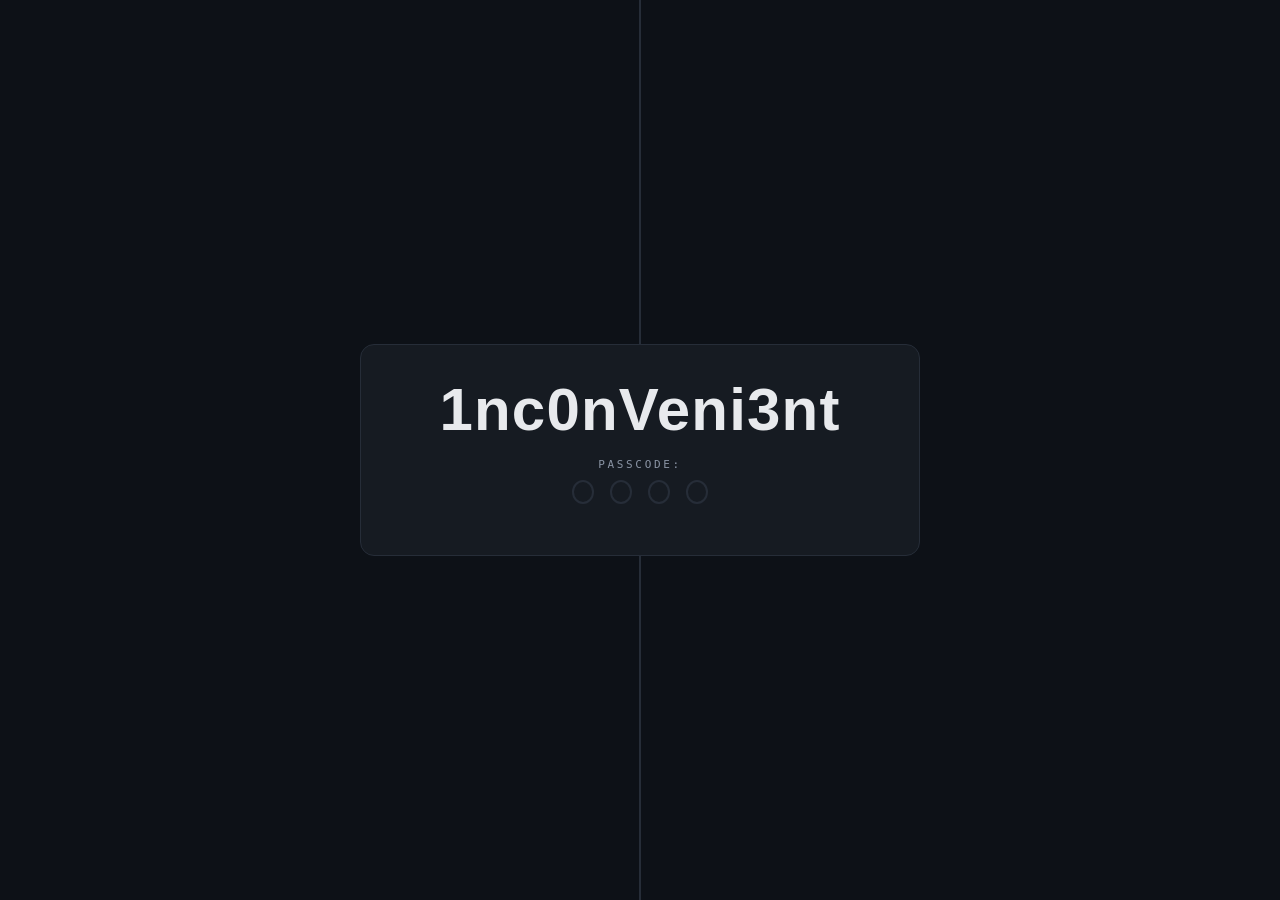
==== commit 970e19a2: "Even/odd test build: fix cumulative accuracy, clearer history log, passcode label, bigger fonts - Ac" ====
--- a/index.html
+++ b/index.html
@@ -69,11 +69,16 @@
         </div>
       </div>
       <div class="simon-grid">
-        <img id="simonPadPush" class="simon-pad simon-pad-push simon-pos-tl" src="assets/img/pushit.jpeg" alt="" />
+        <img id="simonPadPush" class="simon-pad simon-pad-push simon-pos-tl" src="assets/img/push.jpeg" alt="" />
         <img id="simonPadSoap" class="simon-pad simon-pad-soap simon-pos-tr" src="assets/img/soapit.jpeg" alt="" />
-        <img id="simonPadPull" class="simon-pad simon-pad-pull simon-pos-bl" src="assets/img/pullit.jpeg" alt="" />
+        <img id="simonPadPull" class="simon-pad simon-pad-pull simon-pos-bl" src="assets/img/pull.jpeg" alt="" />
         <img id="simonPadSwipe" class="simon-pad simon-pad-swipe simon-pos-br" src="assets/img/swipeit.jpeg" alt="" />
       </div>
+
+      <!-- A pad pressed during playback or the gap between rounds costs
+           nothing, but shows this instead of silently eating the press --
+           see SimonGame.handleInput/UI.showSimonWaitHint. -->
+      <div id="simonWaitHint" class="simon-wait-hint hidden">WAIT</div>
 
       <!-- A wrong pad only freezes the Simon side -- the bonus board on the
            left keeps running the whole time (main.js keeps feeding it digits
@@ -125,6 +130,7 @@
            longer the title text itself that shows progress -- a separate,
            computery password field does, so the title stays plain no matter
            what you dial. One dot per digit of TITLE_CODE in main.js. -->
+      <div class="password-label">Passcode:</div>
       <div class="password-field" id="passwordField">
         <span class="password-dot"></span>
         <span class="password-dot"></span>
@@ -146,7 +152,7 @@
         <button id="classicBtn" type="button">Classic mode: <span id="classicToggle">OFF</span></button>
       </div>
       <p class="hint">
-        <b>M</b> mute · <b>Esc</b> quit a run
+        <b>M</b> mute · <b>Esc</b> quit a run · <a href="inconvenient2.html">test build: even/odd bonus</a>
       </p>
       <p class="hint hidden" id="classicHint">
         <b>H</b> hard mode<br />
--- a/styles/main.css
+++ b/styles/main.css
@@ -147,6 +147,16 @@
 #stage:not(.simon-mode) .panel-simon,
 #stage:not(.simon-mode) .panel-bonus { display: none; }
 
+/* inconvenient2.html only: Simon is the actual game and takes precedence,
+   so it sits on top and gets most of the height; the even/odd bonus panel
+   is a compact strip underneath instead of an equal side-by-side half. See
+   the eo-stacked class on that page's #stage -- Simon has to come first in
+   its markup for grid auto-placement to land it in the first (top) row. */
+#stage.simon-mode.eo-stacked {
+  grid-template-columns: 1fr;
+  grid-template-rows: 1.7fr 1.5fr;
+}
+
 /* Which half is which: the live Score comes from Simon on the right, the
    live Bonus count from the cards on the left -- each shown right in its
    own heading instead of the top HUD. Total, still up in the HUD, is just
@@ -213,6 +223,17 @@
   padding-top: 76px;
   /* So the grid below can size itself off this panel's own box (cqw/cqh). */
   container-type: size;
+}
+
+/* inconvenient2.html: the heading here carries a third, much larger line
+   (the big "SIMON" label, see .panel-heading-tag-simon) above the usual
+   two -- needs more reserved headroom than the real page's heading, or it
+   overlaps the pads/the confined game-over card underneath it. */
+#stage.simon-mode.eo-stacked .panel-simon {
+  padding-top: 118px;
+}
+#stage.simon-mode.eo-stacked .simon-over {
+  padding-top: 118px;
 }
 
 .simon-grid {
@@ -272,6 +293,36 @@
   animation: padHit 190ms ease-out;
 }
 
+/* A pad pressed during playback or the gap between rounds -- see
+   SimonGame.handleInput/UI.showSimonWaitHint. Self-dismissing; not part of
+   the overlay system, just a brief pulse over the pads. */
+.simon-wait-hint {
+  position: absolute;
+  top: 50%;
+  left: 50%;
+  transform: translate(-50%, -50%);
+  z-index: 3;
+  pointer-events: none;
+  font-family: var(--mono);
+  font-weight: 800;
+  font-size: clamp(18px, 5.5cqw, 30px);
+  letter-spacing: 0.2em;
+  color: var(--deny);
+  background: rgba(13, 17, 23, 0.75);
+  padding: 8px 20px;
+  border-radius: 10px;
+  opacity: 0;
+}
+.simon-wait-hint.hidden { display: none; }
+.simon-wait-hint.pulse { animation: waitPulse 650ms ease; }
+@keyframes waitPulse {
+  0%   { opacity: 0; transform: translate(-50%, -50%) scale(0.85); }
+  15%  { opacity: 1; transform: translate(-50%, -50%) scale(1.05); }
+  30%  { transform: translate(-50%, -50%) scale(1); }
+  70%  { opacity: 1; }
+  100% { opacity: 0; }
+}
+
 @keyframes padHit {
   0%   { transform: scale(0.93); filter: brightness(1.75); }
   55%  { transform: scale(1.08); filter: brightness(1.25); }
@@ -457,6 +508,200 @@
   box-shadow: none !important;
 }
 
+/* A small caps label identifying which side is which -- only used on the
+   inconvenient2.html test build, where the bonus panel isn't a card board
+   any more so it needs its own name spelled out ("BONUS SCORE
+   MULTIPLIER"). Simon's own label (.panel-heading-tag-simon below) is
+   bumped up much larger -- Simon is the actual game here and the bonus
+   panel underneath it is deliberately secondary. */
+.panel-heading-tag {
+  font-size: 12px;
+  font-weight: 700;
+  letter-spacing: 0.22em;
+  color: var(--accent);
+  margin-bottom: 2px;
+}
+.panel-heading-tag-simon {
+  font-size: clamp(18px, 4.5cqw, 28px);
+  letter-spacing: 0.12em;
+  margin-bottom: 4px;
+}
+
+/* inconvenient2.html only: cut the panel down to a compact strip -- Simon
+   above (see #stage.simon-mode.eo-stacked) already gets most of the height
+   and the visual weight, this is just along for the ride. Extra
+   padding-top reserves room for this panel's own two-line heading (tag +
+   multiplier value), same story as .panel-simon's own padding-top below --
+   without it, .eo-board's content starts right under the panel's top edge
+   and collides with the heading floating above it (z-index: 2). */
+#stage.simon-mode.eo-stacked .panel-bonus {
+  padding: 8px 24px;
+  padding-top: 56px;
+}
+
+/* ---- inconvenient2.html test build: even/odd bonus panel, in place of the
+   memory-match board -- see evenodd.js/main2.js. A single compact row
+   (guess+timer, guess-vs-actual log, multiplier plot) rather than a tall
+   side panel, since this panel is now a strip under Simon, not a full
+   half of the screen. ---- */
+.eo-board {
+  width: 100%;
+  height: 100%;
+  display: flex;
+  flex-direction: column;
+  /* flex-start, not center: if this content ever runs taller than the
+     panel (long instructions text, a big history log), overflow should
+     clip cleanly at the bottom -- centering would push it up into the
+     panel's own heading above instead, which reads as garbled overlap
+     rather than an invisible clip. */
+  justify-content: flex-start;
+  gap: 6px;
+}
+
+.eo-instructions {
+  margin: 0;
+  color: var(--dim);
+  font-size: 13px;
+  line-height: 1.4;
+  text-align: center;
+}
+
+.eo-row {
+  display: flex;
+  flex-direction: row;
+  flex-wrap: wrap;
+  align-items: flex-start;
+  justify-content: center;
+  gap: 6px 30px;
+}
+
+.eo-col {
+  display: flex;
+  flex-direction: column;
+  align-items: center;
+  gap: 4px;
+}
+.eo-guess-col { min-width: 150px; }
+.eo-history-col { min-width: 180px; max-width: 320px; }
+.eo-plot-col { min-width: 170px; }
+
+.eo-guess-label {
+  font-family: var(--mono);
+  font-size: 12px;
+  letter-spacing: 0.16em;
+  text-transform: uppercase;
+  color: var(--dim);
+}
+
+.eo-guess-value {
+  font-family: var(--mono);
+  font-size: 22px;
+  font-weight: 800;
+  letter-spacing: 0.04em;
+  color: var(--text);
+  transition: color 120ms ease;
+}
+/* Momentary reveal after a digit resolves -- computer right is bad for you,
+   wrong is good, same convention as the history log and audio cues; goes
+   back to plain (unhidden "?") color once it reverts. See main2.js's
+   renderEvenOdd/GUESS_REVEAL_MS. */
+.eo-guess-value.eo-computer-right { color: var(--bad); }
+.eo-guess-value.eo-computer-wrong { color: var(--good); }
+
+/* Counts down over entryWindowMs; a stalled entry lets this hit empty,
+   which is exactly what resets the multiplier to its baseline -- see
+   EvenOddGame.armDeadline_. */
+.eo-timerbar {
+  width: 150px;
+  height: 7px;
+  border-radius: 3px;
+  background: var(--line);
+  overflow: hidden;
+}
+.eo-timerbar-fill {
+  height: 100%;
+  width: 100%;
+  background: var(--accent);
+  transition: width 90ms linear;
+}
+
+/* Only ever holds the "too slow, reset" message -- a per-guess result is
+   shown in the history log instead of a single overwritten line. */
+.eo-status {
+  margin: 0;
+  min-height: 1.3em;
+  font-size: 13px;
+  font-weight: 600;
+  color: var(--deny);
+}
+
+/* Two aligned rows, not a wrapped strip of two-line boxes -- same "shared
+   column per step" idea as Simon's own game-over recap (.seq/.seq-cell).
+   One column per guess (oldest to newest, left to right, matching the
+   plot), a "Computer" row above and a "You" row below sharing that column
+   grid, so which cell answers which guess is unambiguous. Rebuilt from
+   scratch each render, same convention as UI.renderBonusBoard -- at most
+   historyLen (20) columns, so no scrolling needed. See main2.js's
+   renderHistory. */
+.eo-history {
+  width: 100%;
+  display: grid;
+  grid-template-columns: auto repeat(var(--eo-steps, 1), minmax(14px, auto));
+  gap: 3px 3px;
+  align-items: center;
+  justify-items: center;
+  font-family: var(--mono);
+}
+.eo-history-label {
+  grid-column: 1;
+  justify-self: start;
+  font-size: 11px;
+  letter-spacing: 0.08em;
+  text-transform: uppercase;
+  color: var(--dim);
+  white-space: nowrap;
+}
+.eo-history-cell {
+  font-size: 12px;
+  font-weight: 700;
+  border-radius: 3px;
+  padding: 1px 5px;
+  color: var(--text);
+}
+/* Same verdict as the audio cues and the big guess reveal: computer right
+   is bad for you, wrong is good. */
+.eo-history-cell.eo-hist-right { background: rgba(255, 77, 77, 0.18); }
+.eo-history-cell.eo-hist-wrong { background: rgba(63, 214, 122, 0.18); }
+
+/* A running line plot of the multiplier over the run so far -- see
+   EvenOddGame.multiplierLog/main2.js's renderMultiplierPlot. Fixed y-axis
+   (multiplierMin-multiplierMax, labeled directly on the chart), not
+   autoscaled, so the line's height means the same thing at every point in
+   the run; x axis is the running guess count since the last reset. */
+.eo-plot {
+  width: 180px;
+  height: 30px;
+  display: block;
+}
+.eo-plot-line {
+  fill: none;
+  stroke: var(--accent);
+  stroke-width: 2;
+  vector-effect: non-scaling-stroke;
+}
+.eo-plot-axis {
+  font-family: var(--mono);
+  font-size: 8px;
+  fill: var(--dim);
+}
+
+.eo-accuracy {
+  margin: 0;
+  color: var(--dim);
+  font-size: 12px;
+  font-family: var(--mono);
+}
+
 @keyframes nudge {
   0%, 100% { transform: translateX(0); }
   25% { transform: translateX(-6px); }
@@ -478,6 +723,17 @@
   border-radius: 10px;
   font-family: var(--mono);
   pointer-events: none;
+}
+
+/* inconvenient2.html: bottom-center of #stage now lands inside the
+   (much shorter) bonus panel, not open space under the pads -- move it to
+   a corner that's clear of both that panel and the big SIMON heading. */
+#stage.eo-stacked #keyHint {
+  left: auto;
+  right: 14px;
+  bottom: auto;
+  top: 14px;
+  transform: none;
 }
 
 #keyHintKey {
@@ -698,11 +954,20 @@
    digit of TITLE_CODE (main.js), each an empty circle until its digit lands
    right, at which point the circle is replaced by the digit itself in
    green and stays that way. You're in once all four show their digit. */
+.password-label {
+  font-family: var(--mono);
+  font-size: 11px;
+  letter-spacing: 0.24em;
+  text-transform: uppercase;
+  color: var(--dim);
+  text-align: center;
+  margin-top: 14px;
+}
 .password-field {
   display: flex;
   gap: 16px;
   justify-content: center;
-  margin: 16px 0 20px;
+  margin: 8px 0 20px;
 }
 .password-dot {
   width: 22px;
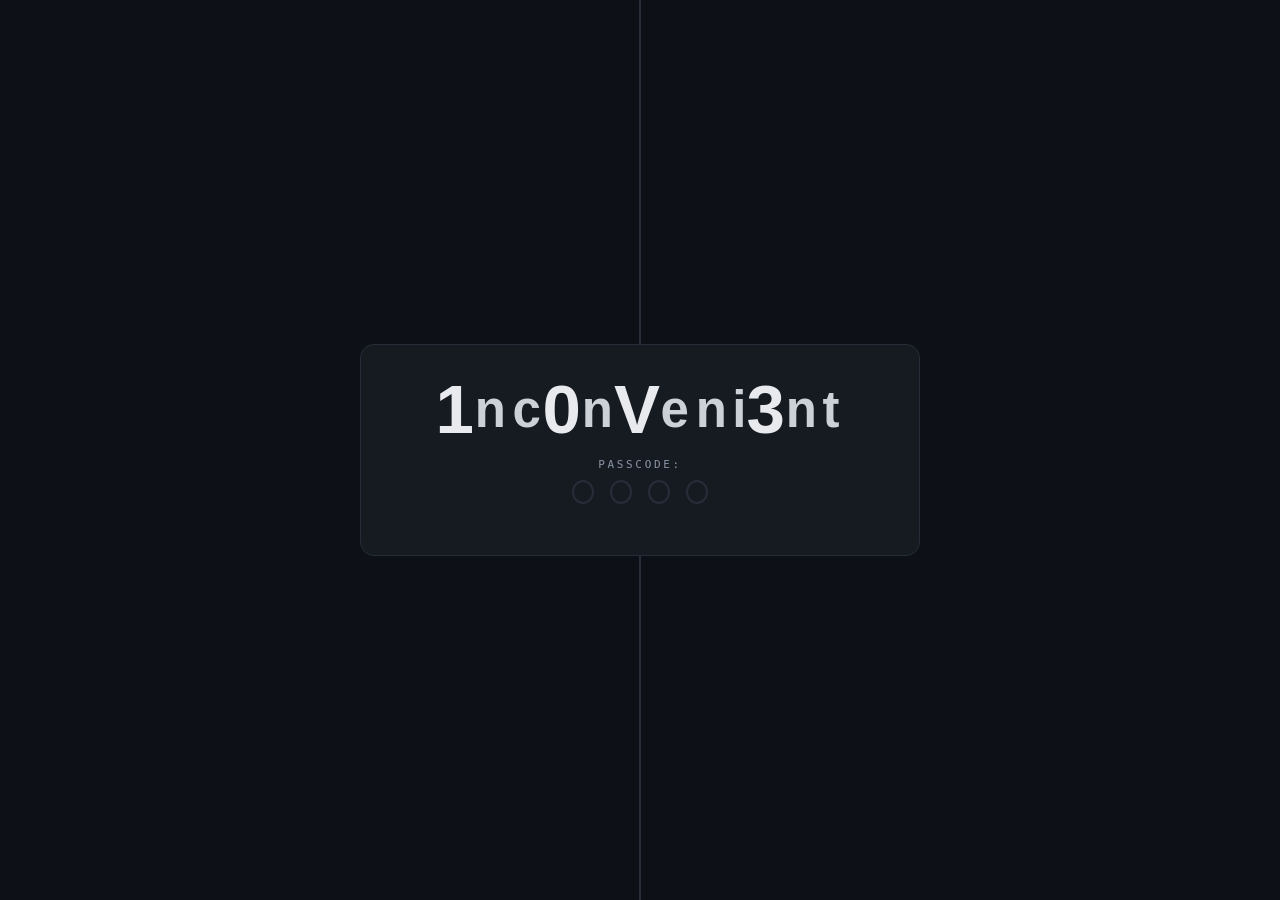
==== commit 3bb8750d: "Restore the title's code-digit/filler hint styling; fix shooter reset; drop music; clearer in-game i" ====
--- a/index.html
+++ b/index.html
@@ -86,12 +86,8 @@
            instead of the whole stage. Any control/key press goes again;
            see main.js's handleAction/handleDigit. -->
       <div id="simonOver" class="simon-over hidden">
-        <h2 id="simonOverHeading">OUT OF SEQUENCE</h2>
-        <p id="simonOverReason" class="reason"></p>
         <p class="bigscore"><span id="simonOverScore">0</span></p>
         <p class="tagline">Best: <span id="simonOverBest">0</span></p>
-        <div id="simonOverSequence" class="seq hidden"></div>
-        <p class="hint">Press anything to go again.</p>
       </div>
     </section>
 
@@ -120,12 +116,15 @@
   <div id="titleOverlay" class="overlay">
     <div class="card">
       <!-- The four characters that spell out the number-pad code (1, 0, V=5,
-           3) are individually markable so each can turn green/red on its own
-           as it's entered, instead of the whole title flashing at once. The
-           rest of the word is grouped into "filler" spans so the two can grow
-           and shrink against each other -- see the --hint-progress rules in
-           main.css and UI.startTitleHint. -->
-      <h1 id="titleHeading">1nc0nVeni3nt</h1>
+           3) get their own "code-digit" spans, already a bit bigger than the
+           rest of the word's "filler" spans -- a faint always-on nudge, not
+           a reveal. If the title sits untouched for a while, --hint-progress
+           (UI.startTitleHint) ramps both effects further: code-digit spans
+           keep growing, filler spans keep shrinking and fading toward gray.
+           The title's *color* still never reacts to what's actually dialed,
+           right or wrong -- that feedback lives in the separate password
+           field below instead; see main.css's #titleHeading rules. -->
+      <h1 id="titleHeading"><span class="code-digit">1</span><span class="filler">n</span><span class="filler">c</span><span class="code-digit">0</span><span class="filler">n</span><span class="code-digit">V</span><span class="filler">e</span><span class="filler">n</span><span class="filler">i</span><span class="code-digit">3</span><span class="filler">n</span><span class="filler">t</span></h1>
       <!-- The number-pad code is validated one digit at a time, but it's no
            longer the title text itself that shows progress -- a separate,
            computery password field does, so the title stays plain no matter
@@ -152,7 +151,7 @@
         <button id="classicBtn" type="button">Classic mode: <span id="classicToggle">OFF</span></button>
       </div>
       <p class="hint">
-        <b>M</b> mute · <b>Esc</b> quit a run · <a href="inconvenient2.html">test build: even/odd bonus</a>
+        <b>M</b> mute · <b>Esc</b> quit a run · <a href="inconvenient2.html">test build: picture memory board</a> · <a href="inconvenient3.html">test build: AI invasion</a>
       </p>
       <p class="hint hidden" id="classicHint">
         <b>H</b> hard mode<br />
--- a/styles/main.css
+++ b/styles/main.css
@@ -145,23 +145,15 @@
 #stage.simon-mode .panel-image,
 #stage.simon-mode .panel-word { display: none; }
 #stage:not(.simon-mode) .panel-simon,
-#stage:not(.simon-mode) .panel-bonus { display: none; }
-
-/* inconvenient2.html only: Simon is the actual game and takes precedence,
-   so it sits on top and gets most of the height; the even/odd bonus panel
-   is a compact strip underneath instead of an equal side-by-side half. See
-   the eo-stacked class on that page's #stage -- Simon has to come first in
-   its markup for grid auto-placement to land it in the first (top) row. */
-#stage.simon-mode.eo-stacked {
-  grid-template-columns: 1fr;
-  grid-template-rows: 1.7fr 1.5fr;
-}
+#stage:not(.simon-mode) .panel-bonus,
+#stage:not(.simon-mode) .panel-typing { display: none; }
 
 /* Which half is which: the live Score comes from Simon on the right, the
    live Bonus count from the cards on the left -- each shown right in its
    own heading instead of the top HUD. Total, still up in the HUD, is just
    the two of them added together (see UI.setHud). */
 #stage.simon-mode .panel-bonus,
+#stage.simon-mode .panel-typing,
 #stage.simon-mode .panel-simon {
   position: relative;
 }
@@ -225,15 +217,27 @@
   container-type: size;
 }
 
-/* inconvenient2.html: the heading here carries a third, much larger line
-   (the big "SIMON" label, see .panel-heading-tag-simon) above the usual
-   two -- needs more reserved headroom than the real page's heading, or it
-   overlaps the pads/the confined game-over card underneath it. */
-#stage.simon-mode.eo-stacked .panel-simon {
-  padding-top: 118px;
-}
-#stage.simon-mode.eo-stacked .simon-over {
-  padding-top: 118px;
+/* inconvenient2.html: the heading here carries an extra "GAME 2: REPEAT
+   AFTER ME" tag line (see .panel-heading-tag) above the usual
+   Score/Round/Best -- needs a bit more reserved headroom than the real
+   page's heading, or it overlaps the pads/the confined game-over card
+   underneath it. */
+#stage.simon-mode.test-build .panel-simon {
+  padding-top: 96px;
+}
+#stage.simon-mode.test-build .simon-over {
+  padding-top: 96px;
+}
+
+/* inconvenient3.html only: this heading also carries a panel-heading-desc
+   instruction line (see inconvenient3.html) that inconvenient2.html's
+   doesn't -- needs more headroom still, scoped with :has() rather than a
+   new page-wide class so inconvenient2.html's shorter heading is untouched. */
+#stage.simon-mode.test-build .panel-simon:has(.panel-heading-desc) {
+  padding-top: 128px;
+}
+#stage.simon-mode.test-build .panel-simon:has(.panel-heading-desc) .simon-over {
+  padding-top: 128px;
 }
 
 .simon-grid {
@@ -383,6 +387,18 @@
   font-size: clamp(11px, 3.5cqw, 17px);
   color: var(--dim);
   letter-spacing: 0.06em;
+  border-radius: 4px;
+  transition: background 120ms ease, color 120ms ease;
+}
+
+/* The row key, lit the moment it's dialed and left that way while its
+   column half is still pending -- otherwise there's no feedback at all
+   between the two keystrokes. Goes out the instant the pair actually flips
+   (BonusGame clears pendingRowKey right before that render) -- see
+   BonusGame.handleKey/render. */
+.bonus-header-active {
+  color: var(--bg);
+  background: var(--accent);
 }
 
 /* Round 1: no headers, no captions -- just the 2x2 of cards. You dial 0-3
@@ -452,6 +468,16 @@
   font-size: clamp(16px, 6cqw, 34px);
   color: var(--accent);
   transform: rotateY(180deg);
+  overflow: hidden;
+}
+
+/* 'pictures' rounds (inconvenient2.html/CONFIG.memory): a photo fills the
+   whole face instead of a glyph -- see UI.renderBonusBoard. */
+.bonus-card-face img {
+  width: 100%;
+  height: 100%;
+  object-fit: cover;
+  border-radius: inherit;
 }
 
 /* Faint distractor character in the corner, like a card's index -- unrelated
@@ -508,199 +534,186 @@
   box-shadow: none !important;
 }
 
-/* A small caps label identifying which side is which -- only used on the
-   inconvenient2.html test build, where the bonus panel isn't a card board
-   any more so it needs its own name spelled out ("BONUS SCORE
-   MULTIPLIER"). Simon's own label (.panel-heading-tag-simon below) is
-   bumped up much larger -- Simon is the actual game here and the bonus
-   panel underneath it is deliberately secondary. */
-.panel-heading-tag {
-  font-size: 12px;
-  font-weight: 700;
-  letter-spacing: 0.22em;
-  color: var(--accent);
-  margin-bottom: 2px;
-}
-.panel-heading-tag-simon {
-  font-size: clamp(18px, 4.5cqw, 28px);
-  letter-spacing: 0.12em;
-  margin-bottom: 4px;
-}
-
-/* inconvenient2.html only: cut the panel down to a compact strip -- Simon
-   above (see #stage.simon-mode.eo-stacked) already gets most of the height
-   and the visual weight, this is just along for the ride. Extra
-   padding-top reserves room for this panel's own two-line heading (tag +
-   multiplier value), same story as .panel-simon's own padding-top below --
-   without it, .eo-board's content starts right under the panel's top edge
-   and collides with the heading floating above it (z-index: 2). */
-#stage.simon-mode.eo-stacked .panel-bonus {
-  padding: 8px 24px;
-  padding-top: 56px;
-}
-
-/* ---- inconvenient2.html test build: even/odd bonus panel, in place of the
-   memory-match board -- see evenodd.js/main2.js. A single compact row
-   (guess+timer, guess-vs-actual log, multiplier plot) rather than a tall
-   side panel, since this panel is now a strip under Simon, not a full
-   half of the screen. ---- */
-.eo-board {
+/* ---- inconvenient3.html: the AI-invasion shooter, live in the left half --
+   see typing.js. Ships (AI logos) fall from the top toward #typingCursor;
+   dialing the phone-keypad key for a ship's next letter fires a blast up at
+   it and turns that letter green (.ai-letter.hit). A ship that reaches the
+   cursor without being finished off "escapes" instead of exploding. ---- */
+#stage.simon-mode .panel-typing {
+  padding: 20px;
+  container-type: size;
+}
+
+.typing-field {
+  position: relative;
   width: 100%;
   height: 100%;
-  display: flex;
-  flex-direction: column;
-  /* flex-start, not center: if this content ever runs taller than the
-     panel (long instructions text, a big history log), overflow should
-     clip cleanly at the bottom -- centering would push it up into the
-     panel's own heading above instead, which reads as garbled overlap
-     rather than an invisible clip. */
-  justify-content: flex-start;
-  gap: 6px;
-}
-
-.eo-instructions {
-  margin: 0;
-  color: var(--dim);
-  font-size: 13px;
-  line-height: 1.4;
-  text-align: center;
-}
-
-.eo-row {
-  display: flex;
-  flex-direction: row;
-  flex-wrap: wrap;
-  align-items: flex-start;
-  justify-content: center;
-  gap: 6px 30px;
-}
-
-.eo-col {
+  overflow: hidden;
+}
+
+/* Your ship: the literal old-school pointer image (assets/img/ai/cursor.png)
+   -- the blast in .ai-blast fires from its center. It's a black glyph on a
+   transparent background; inverting it turns the glyph white without
+   touching the transparent background around it (alpha is untouched by
+   filter: invert), which reads much better against the dark panel. */
+.typing-cursor {
+  position: absolute;
+  left: 50%;
+  bottom: 4%;
+  width: clamp(26px, 9cqw, 40px);
+  transform: translateX(-50%);
+  filter: invert(1) drop-shadow(0 2px 5px rgba(0, 0, 0, 0.6));
+}
+
+.ai-ship {
+  position: absolute;
+  transform: translate(-50%, -50%);
   display: flex;
   flex-direction: column;
   align-items: center;
   gap: 4px;
-}
-.eo-guess-col { min-width: 150px; }
-.eo-history-col { min-width: 180px; max-width: 320px; }
-.eo-plot-col { min-width: 170px; }
-
-.eo-guess-label {
-  font-family: var(--mono);
-  font-size: 12px;
-  letter-spacing: 0.16em;
+  width: clamp(40px, 16cqw, 68px);
+  pointer-events: none;
+}
+
+.ai-ship-icon {
+  width: 100%;
+  aspect-ratio: 1;
+  object-fit: contain;
+  padding: 7px;
+  background: var(--bg-panel);
+  border-radius: 10px;
+  box-shadow: inset 0 0 0 2px var(--line), 0 2px 6px rgba(0, 0, 0, 0.4);
+}
+
+.ai-ship-word {
+  display: flex;
+  gap: 3px;
+}
+
+.ai-letter {
+  font-family: var(--mono);
+  font-weight: 700;
+  font-size: clamp(11px, 3.8cqw, 16px);
+  color: var(--dim);
+  filter: grayscale(1);
+  transition: color 120ms ease;
+}
+
+.ai-letter.hit {
+  color: var(--good);
+  filter: none;
+}
+
+/* A finished word: the same punchy scale-and-flash-out as a matched bonus
+   card, not a fade -- this one earned a point. */
+@keyframes shipExplode {
+  0% { transform: translate(-50%, -50%) scale(1); }
+  40% { transform: translate(-50%, -50%) scale(1.4); filter: brightness(2.2); }
+  100% { transform: translate(-50%, -50%) scale(0.2); opacity: 0; }
+}
+.ai-ship.exploding {
+  animation: shipExplode 340ms ease forwards;
+}
+
+/* Reaching the cursor unfinished: just drops away, same "wrong" feeling as
+   a mismatched bonus-card pair flipping back down, not a punishment beat. */
+@keyframes shipEscape {
+  100% { opacity: 0; transform: translate(-50%, -50%) translateY(14px); }
+}
+.ai-ship.escaping {
+  animation: shipEscape 320ms ease forwards;
+}
+
+/* The blast: a beam from the tip of the cursor arrow to wherever the target
+   ship actually is right now -- see TypingInvasion.fireBlast. Positioned,
+   sized (its width *is* the distance to the target) and rotated in JS; the
+   scaleX(0) -> scaleX(1) transition is what makes it look fired rather than
+   just placed, growing out from the arrow instead of appearing whole. */
+.ai-blast {
+  position: absolute;
+  height: 3px;
+  transform-origin: 0 50%;
+  background: linear-gradient(90deg, #fff, var(--accent));
+  border-radius: 2px;
+  box-shadow: 0 0 6px 1px var(--accent);
+  opacity: 1;
+  transition: transform 90ms ease-out, opacity 190ms ease-in;
+  pointer-events: none;
+}
+.ai-blast.ai-blast-fade {
+  opacity: 0;
+}
+
+/* A ship reaching the cursor resets the current run's count (see main3.js's
+   handleShipEscaped) -- the same nudge the real page uses for an unrecognized
+   control, reused here as the "that one got past you" cue. */
+.panel-typing.miss-flash {
+  animation: nudge 220ms ease;
+}
+
+/* A small caps label identifying which panel is which -- only used on the
+   inconvenient2.html test build, which labels the two games "GAME 1:
+   MEMORY" / "GAME 2: REPEAT AFTER ME" instead of leaving Simon unlabeled.
+   Both games are billed equally here, so both tags share one size --
+   sized to fit "GAME 2: REPEAT AFTER ME" (the longer of the two) on a
+   single line rather than wrapping into the content below it. */
+.panel-heading-tag {
+  font-size: clamp(11px, 1.9cqw, 15px);
+  font-weight: 700;
+  letter-spacing: 0.14em;
+  color: var(--accent);
+  margin-bottom: 4px;
+  white-space: nowrap;
+}
+
+/* inconvenient3.html's own shooter panel: its premise stated outright right
+   under the tag, since (unlike the real title's number-pad code) there's no
+   puzzle here to spoil by just saying it. */
+.panel-heading-desc {
+  font-size: clamp(9px, 1.6cqw, 11px);
+  font-weight: 400;
+  letter-spacing: 0.02em;
+  text-transform: none;
+  color: var(--dim);
+  max-width: 46ch;
+  margin: 0 auto 6px;
+  line-height: 1.4;
+  white-space: normal; /* .panel-heading itself is nowrap; this line should wrap */
+}
+
+/* inconvenient2.html only: both panels' headings carry this extra tag line
+   above their usual content (Matches X/Y, or Score/Round/Best) -- without
+   the extra headroom, the board/pads start right under the panel's edge
+   and collide with the heading floating above them (z-index: 2). */
+#stage.simon-mode.test-build .panel-bonus {
+  padding-top: 56px;
+}
+
+/* Extra headroom over the plain memory-board tweak above: this heading also
+   carries the panel-heading-desc tagline, which can wrap to two lines. */
+#stage.simon-mode.test-build .panel-typing {
+  padding-top: 84px;
+}
+
+/* ---- inconvenient2.html test build: the two games' totals, spelled out
+   across the top HUD instead of tucked into one panel's corner -- see
+   #totalStat/main2.js's refreshTotal. Hidden outside Simon mode, same as
+   the stats it replaces. ---- */
+.total-stat {
+  flex: 1;
+  display: flex;
+  flex-direction: row;
+  justify-content: center;
+  align-items: baseline;
+  gap: 8px;
+  font-family: var(--mono);
+  font-size: 15px;
+  letter-spacing: 0.06em;
+  color: var(--dim);
   text-transform: uppercase;
-  color: var(--dim);
-}
-
-.eo-guess-value {
-  font-family: var(--mono);
-  font-size: 22px;
-  font-weight: 800;
-  letter-spacing: 0.04em;
-  color: var(--text);
-  transition: color 120ms ease;
-}
-/* Momentary reveal after a digit resolves -- computer right is bad for you,
-   wrong is good, same convention as the history log and audio cues; goes
-   back to plain (unhidden "?") color once it reverts. See main2.js's
-   renderEvenOdd/GUESS_REVEAL_MS. */
-.eo-guess-value.eo-computer-right { color: var(--bad); }
-.eo-guess-value.eo-computer-wrong { color: var(--good); }
-
-/* Counts down over entryWindowMs; a stalled entry lets this hit empty,
-   which is exactly what resets the multiplier to its baseline -- see
-   EvenOddGame.armDeadline_. */
-.eo-timerbar {
-  width: 150px;
-  height: 7px;
-  border-radius: 3px;
-  background: var(--line);
-  overflow: hidden;
-}
-.eo-timerbar-fill {
-  height: 100%;
-  width: 100%;
-  background: var(--accent);
-  transition: width 90ms linear;
-}
-
-/* Only ever holds the "too slow, reset" message -- a per-guess result is
-   shown in the history log instead of a single overwritten line. */
-.eo-status {
-  margin: 0;
-  min-height: 1.3em;
-  font-size: 13px;
-  font-weight: 600;
-  color: var(--deny);
-}
-
-/* Two aligned rows, not a wrapped strip of two-line boxes -- same "shared
-   column per step" idea as Simon's own game-over recap (.seq/.seq-cell).
-   One column per guess (oldest to newest, left to right, matching the
-   plot), a "Computer" row above and a "You" row below sharing that column
-   grid, so which cell answers which guess is unambiguous. Rebuilt from
-   scratch each render, same convention as UI.renderBonusBoard -- at most
-   historyLen (20) columns, so no scrolling needed. See main2.js's
-   renderHistory. */
-.eo-history {
-  width: 100%;
-  display: grid;
-  grid-template-columns: auto repeat(var(--eo-steps, 1), minmax(14px, auto));
-  gap: 3px 3px;
-  align-items: center;
-  justify-items: center;
-  font-family: var(--mono);
-}
-.eo-history-label {
-  grid-column: 1;
-  justify-self: start;
-  font-size: 11px;
-  letter-spacing: 0.08em;
-  text-transform: uppercase;
-  color: var(--dim);
-  white-space: nowrap;
-}
-.eo-history-cell {
-  font-size: 12px;
-  font-weight: 700;
-  border-radius: 3px;
-  padding: 1px 5px;
-  color: var(--text);
-}
-/* Same verdict as the audio cues and the big guess reveal: computer right
-   is bad for you, wrong is good. */
-.eo-history-cell.eo-hist-right { background: rgba(255, 77, 77, 0.18); }
-.eo-history-cell.eo-hist-wrong { background: rgba(63, 214, 122, 0.18); }
-
-/* A running line plot of the multiplier over the run so far -- see
-   EvenOddGame.multiplierLog/main2.js's renderMultiplierPlot. Fixed y-axis
-   (multiplierMin-multiplierMax, labeled directly on the chart), not
-   autoscaled, so the line's height means the same thing at every point in
-   the run; x axis is the running guess count since the last reset. */
-.eo-plot {
-  width: 180px;
-  height: 30px;
-  display: block;
-}
-.eo-plot-line {
-  fill: none;
-  stroke: var(--accent);
-  stroke-width: 2;
-  vector-effect: non-scaling-stroke;
-}
-.eo-plot-axis {
-  font-family: var(--mono);
-  font-size: 8px;
-  fill: var(--dim);
-}
-
-.eo-accuracy {
-  margin: 0;
-  color: var(--dim);
-  font-size: 12px;
-  font-family: var(--mono);
-}
+}
+.total-stat.hidden { display: none; }
 
 @keyframes nudge {
   0%, 100% { transform: translateX(0); }
@@ -723,17 +736,6 @@
   border-radius: 10px;
   font-family: var(--mono);
   pointer-events: none;
-}
-
-/* inconvenient2.html: bottom-center of #stage now lands inside the
-   (much shorter) bonus panel, not open space under the pads -- move it to
-   a corner that's clear of both that panel and the big SIMON heading. */
-#stage.eo-stacked #keyHint {
-  left: auto;
-  right: 14px;
-  bottom: auto;
-  top: 14px;
-  transform: none;
 }
 
 #keyHintKey {
@@ -772,48 +774,6 @@
 /* Simon puts no clock on your answer, so the bar has nothing to say. Hidden
    rather than removed, to keep the layout identical between the two modes. */
 #stage.simon-mode + #timer { visibility: hidden; }
-
-/* ---- game over: the round you died on vs. what you pressed ---- */
-.seq {
-  display: grid;
-  grid-template-columns: auto repeat(var(--steps), minmax(0, auto));
-  gap: 4px;
-  align-items: center;
-  justify-content: start;
-  margin: 14px 0 2px;
-  padding-bottom: 4px;
-  overflow-x: auto;           /* long runs scroll rather than stretch the card */
-}
-
-.seq-label {
-  font-size: 10px;
-  letter-spacing: 0.1em;
-  color: var(--dim);
-  text-align: right;
-  padding-right: 8px;
-}
-
-.seq-cell {
-  font-family: var(--mono);
-  font-size: 10px;
-  letter-spacing: 0.04em;
-  text-align: center;
-  padding: 4px 5px;
-  border: 1px solid var(--line);
-  border-radius: 5px;
-  color: var(--dim);
-}
-
-.seq-push  { border-color: var(--pad-push);  color: var(--pad-push); }
-.seq-pull  { border-color: var(--pad-pull);  color: var(--pad-pull); }
-.seq-soap  { border-color: var(--pad-soap);  color: var(--pad-soap); }
-.seq-swipe { border-color: var(--pad-swipe); color: var(--pad-swipe); }
-
-/* The step where the two rows part company. */
-.seq-cell.bad { box-shadow: 0 0 0 2px var(--bad); }
-
-/* A step you never got to. */
-.seq-none { border-style: dashed; border-color: var(--line); }
 
 /* ---- high score board ---- */
 .board-wrap { margin: 4px 0 18px; }
@@ -947,6 +907,27 @@
 }
 
 h1 { margin: 0; font-size: clamp(34px, 8vw, 60px); letter-spacing: 0.02em; }
+
+/* The title's own characters: a faint always-on split between the four
+   code-bearing ones (code-digit: 1, 0, V, 3) and the rest (filler) -- code
+   digits start a little bigger, filler a little smaller, even before
+   --hint-progress does anything. If the title then sits untouched, the
+   same --hint-progress that pulses the password dots (see
+   .password-dot::before/UI.startTitleHint) pushes both further apart:
+   code-digit keeps growing, filler keeps shrinking and fading toward
+   --dim. None of this touches color based on what's actually being
+   dialed, right or wrong -- that stays on the password field alone. */
+#titleHeading .code-digit,
+#titleHeading .filler {
+  display: inline-block;
+}
+#titleHeading .code-digit {
+  transform: scale(calc(1.15 + 0.35 * var(--hint-progress, 0)));
+}
+#titleHeading .filler {
+  transform: scale(calc(0.85 - 0.35 * var(--hint-progress, 0)));
+  color: color-mix(in srgb, var(--dim) calc(30% + var(--hint-progress, 0) * 70%), var(--text));
+}
 
 /* Title-screen number-pad code: progress shows on a separate, computery
    password field below the title instead of on the title text itself --
